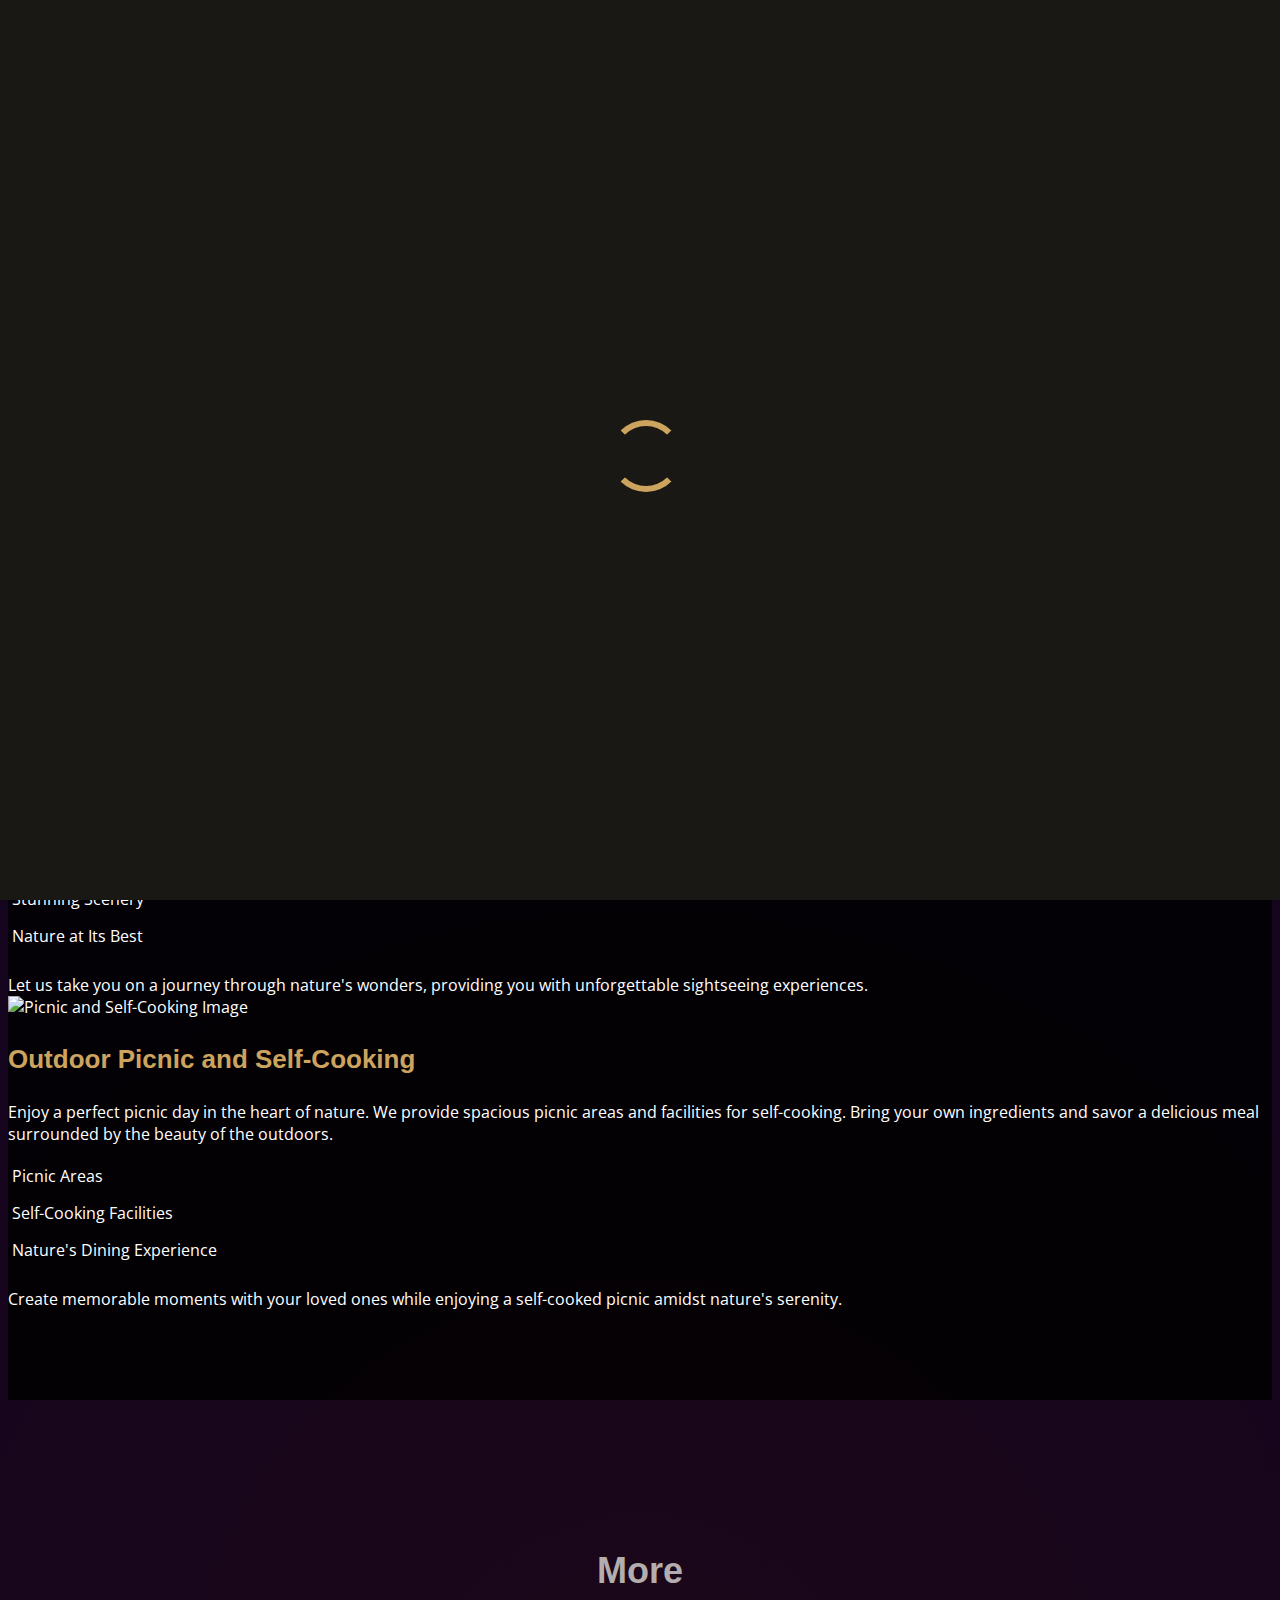
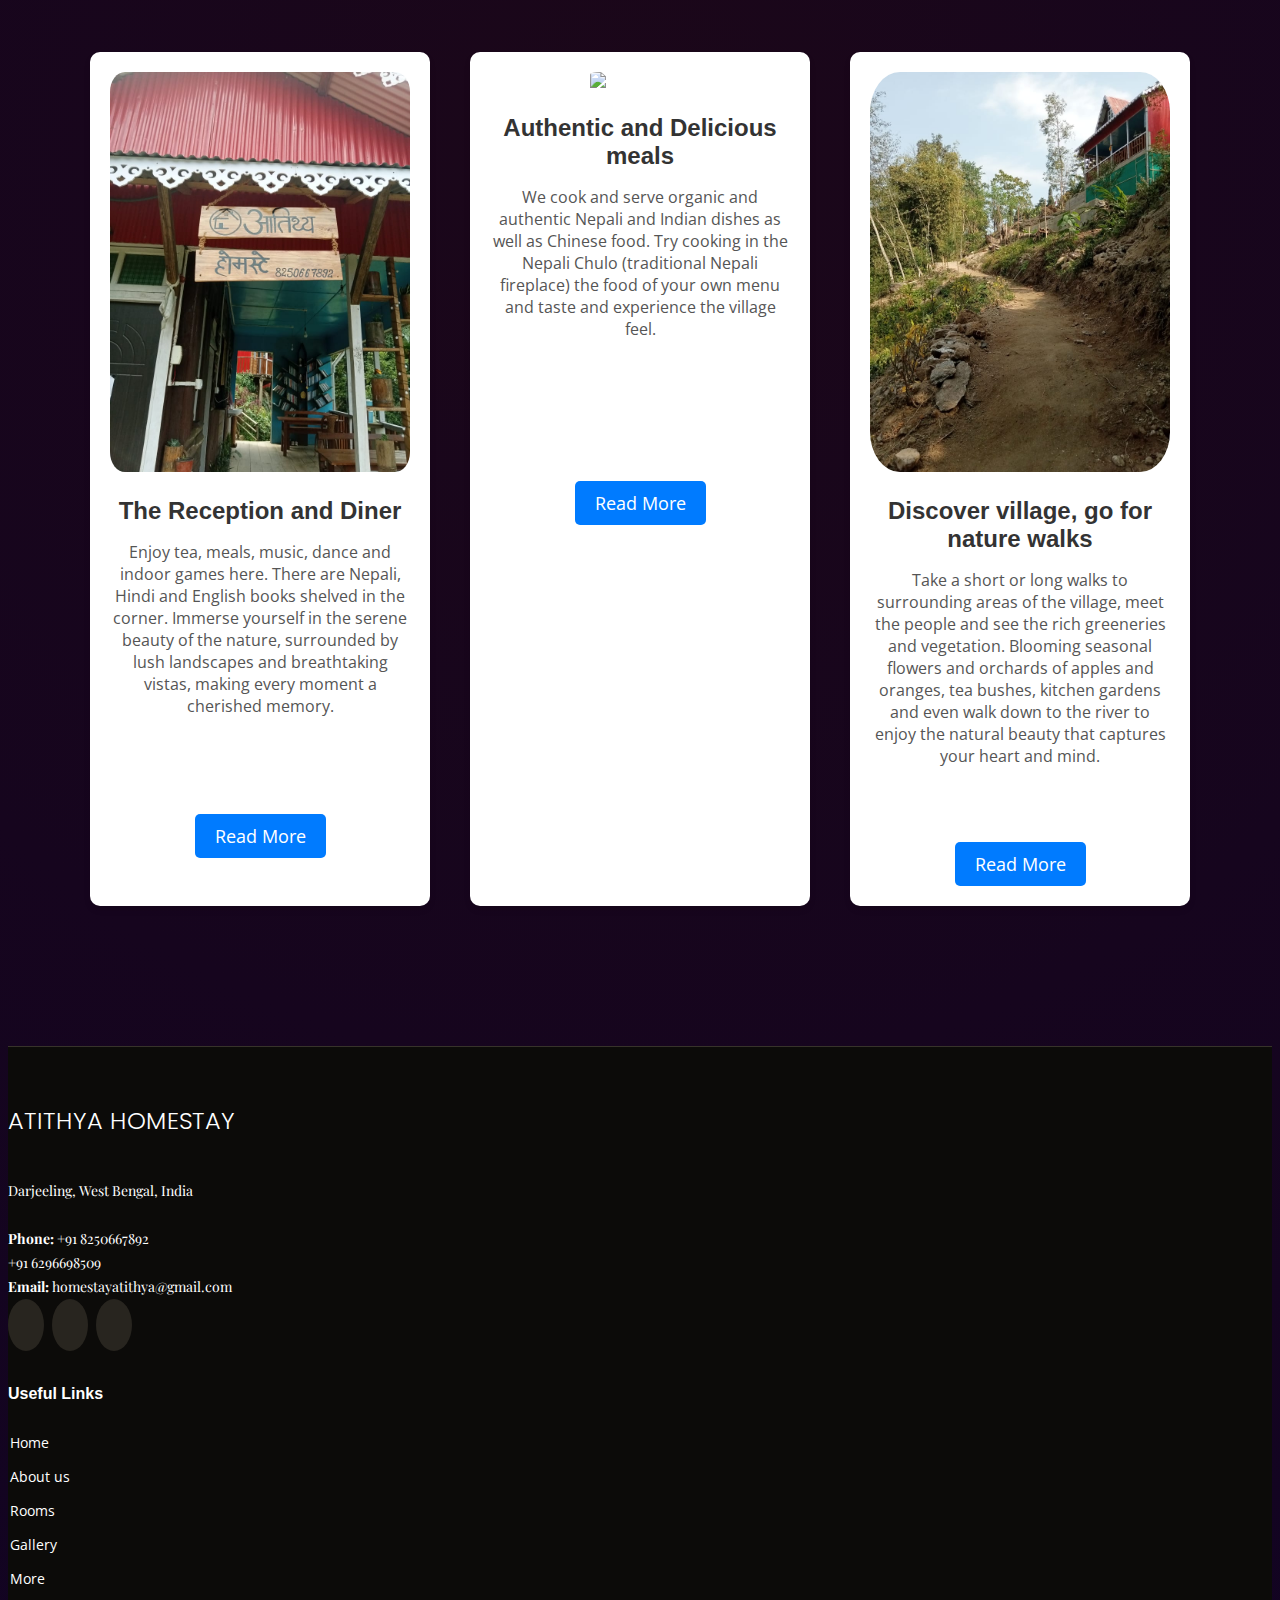
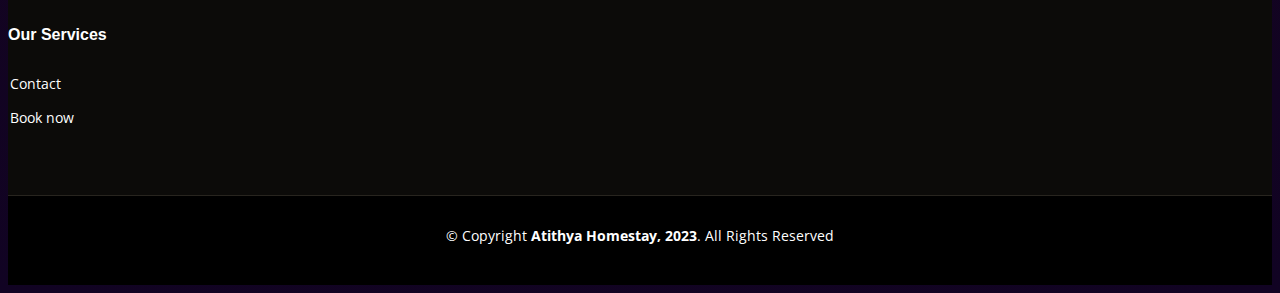
==== blog.html @ 99cdef68 "Update blog.html" ====
<!DOCTYPE html>
<html lang="en">

<head>
  <meta charset="utf-8">
  <meta content="width=device-width, initial-scale=1.0" name="viewport">

  <title>Atithya Homestay</title>
  <meta content="" name="description">
  <meta content="" name="keywords">

  <!-- Favicons -->
  <link href="assets/img/favi.png" rel="icon">
  <link href="assets/img/favi.png" rel="apple-touch-icon">

  <!-- Google Fonts -->
  <link href="https://fonts.googleapis.com/css?family=Open+Sans:300,300i,400,400i,600,600i,700,700i|Playfair+Display:ital,wght@0,400;0,500;0,600;0,700;1,400;1,500;1,600;1,700|Poppins:300,300i,400,400i,500,500i,600,600i,700,700i" rel="stylesheet">

  <!-- Vendor CSS Files -->
  <link href="assets/vendor/animate.css/animate.min.css" rel="stylesheet">
  <link href="assets/vendor/aos/aos.css" rel="stylesheet">
  <link href="assets/vendor/bootstrap/css/bootstrap.min.css" rel="stylesheet">
  <link href="assets/vendor/bootstrap-icons/bootstrap-icons.css" rel="stylesheet">
  <link href="assets/vendor/boxicons/css/boxicons.min.css" rel="stylesheet">
  <link href="assets/vendor/glightbox/css/glightbox.min.css" rel="stylesheet">
  <link href="assets/vendor/swiper/swiper-bundle.min.css" rel="stylesheet">

  <!-- Template Main CSS File -->
  <link href="assets/css/style.css" rel="stylesheet">


</head>

<body>
  <!-- ======= Header ======= -->
  <header id="header" class="fixed-top d-flex align-items-cente">
    <div class="container-fluid container-xl d-flex align-items-center justify-content-lg-between">
      <a href="index.html" class="logo me-auto me-lg-0" style="padding: 10px;">
        <img src="assets/img/logo.png" alt="" class="img-fluid" style="width: 100px; height:100px; font-weight: 1900; text-shadow: 2px 2px 4px rgba(0,0,0,0.5);">
      </a>
      
      
<h1 class="logo me-auto me-lg-0"><a href="index.html">Atithya Homestay</a></h1>

      
      
      
      <!-- Uncomment below if you prefer to use an image logo -->


      <nav id="navbar" class="navbar order-last order-lg-0">
        <ul>
          <li><a class="nav-link scrollto active" href="index.html">Home</a></li>
          <li><a class="nav-link scrollto" href="index.html#about">About</a></li>
          <li><a class="nav-link scrollto" href="index.html#chefs">Rooms</a></li>
          <li><a class="nav-link scrollto" href="media.html">Gallery</a></li>
          <li><a class="nav-link scrollto" href="contact.html">Contact</a></li>
          <li><a class="nav-link scrollto" href="#chefs"></a></li>
          <li><a class="nav-link scrollto" href="posts.html">What's new?</a></li>
          <li><a class="nav-link scrollto" href="blog.html">More</a></li>
          <!--<li class="dropdown"><a href="#"><span>Drop Down</span> <i class="bi bi-chevron-down"></i></a>
            <ul>
              <li><a href="#">Drop Down 1</a></li>
              <li class="dropdown"><a href="#"><span>Deep Drop Down</span> <i class="bi bi-chevron-right"></i></a>
                <ul>
                  <li><a href="#">Deep Drop Down 1</a></li>
                  <li><a href="#">Deep Drop Down 2</a></li>
                  <li><a href="#">Deep Drop Down 3</a></li>
                  <li><a href="#">Deep Drop Down 4</a></li>
                  <li><a href="#">Deep Drop Down 5</a></li>
                </ul>
              </li>
              <li><a href="#">Drop Down 2</a></li>
              <li><a href="#">Drop Down 3</a></li>
              <li><a href="#">Drop Down 4</a></li>
            </ul>
          </li>
          <li><a class="nav-link scrollto" href="#contact">Contact</a></li>
        </ul>-->
        
      </nav><!-- .navbar -->
      <a href="book.html" class="book-a-table-btn scrollto book-now-btn">Book</a>


      <i class="bi bi-list mobile-nav-toggle"></i>
    </div>
  </header><!-- End Header -->
   <!-- ======= Events Section ======= -->
        <section id="events" class="events">
          <div class="container" data-aos="fade-up">
    
            <div class="section-title">

            </div>
    
            <div class="events-slider swiper" data-aos="fade-up" data-aos-delay="100">
              <div class="swiper-wrapper">
    
                <div class="swiper-slide">
                  <div class="row event-item">
                    <div class="col-lg-6">
                      <img src="assets/img/gallery4.jpg" class="img-fluid" alt="">
                    </div>
                    <div class="col-lg-6 pt-4 pt-lg-0 content">
                      <h3>Reading & Relaxing </h3>
                      <p class="fst-italic">
                        A number of rare and contemporary books are available for your pleasure reading, which include books of Nepali, Hindi and English poetry, short stories, novels, non-fiction books on varied disciplines. 
                        <li><i class="bi bi-check-circled"></i> Enjoy Bookreading, singing or music playing</li>
                        <li><i class="bi bi-check-circled"></i> Breathtaking Scenic Views from ground to sky</li>
                        <li><i class="bi bi-check-circled"></i> Get immersed and breath with the nature</li>
                      </ul>
                      <p>
                        Immerse yourself in the world of literature while enjoying the tranquility of our natural surroundings.
                      </p>
                    </div>
                  </div>
                </div><!-- End testimonial item -->
    
                <div class="swiper-slide">
                  <div class="row event-item">
                    <div class="col-lg-6">
                      <img src="assets/img/hero1.jpg" class="img-fluid" alt="Sightseeing Image">
                    </div>
                    <div class="col-lg-6 pt-4 pt-lg-0 content">
                      <h3>Sightseeing Adventure</h3>
                      <p class="fst-italic">
                        Discover the breathtaking natural beauty of our surroundings with our guided sightseeing tours. Explore scenic viewpoints, lush forests, and serene landscapes that will leave you in awe.
                      </p>
                      <ul>
                        <li><i class="bi bi-check-circled"></i> Guided Sightseeing Tours</li>
                        <li><i class="bi bi-check-circled"></i> Stunning Scenery</li>
                        <li><i class="bi bi-check-circled"></i> Nature at Its Best</li>
                      </ul>
                      <p>
                        Let us take you on a journey through nature's wonders, providing you with unforgettable sightseeing experiences.
                      </p>
                    </div>
                  </div>
                </div><!-- End sightseeing item -->
                
    
                <div class="swiper-slide">
                  <div class="row event-item">
                    <div class="col-lg-6">
                      <img src="assets/img/gallery.jpg" class="img-fluid" alt="Picnic and Self-Cooking Image">
                    </div>
                    <div class="col-lg-6 pt-4 pt-lg-0 content">
                      <h3>Outdoor Picnic and Self-Cooking</h3>
                      <p class="fst-italic">
                        Enjoy a perfect picnic day in the heart of nature. We provide spacious picnic areas and facilities for self-cooking. Bring your own ingredients and savor a delicious meal surrounded by the beauty of the outdoors.
                      </p>
                      <ul>
                        <li><i class="bi bi-check-circled"></i> Picnic Areas</li>
                        <li><i class="bi bi-check-circled"></i> Self-Cooking Facilities</li>
                        <li><i class="bi bi-check-circled"></i> Nature's Dining Experience</li>
                      </ul>
                      <p>
                        Create memorable moments with your loved ones while enjoying a self-cooked picnic amidst nature's serenity.
                      </p>
                    </div>
                  </div>
                </div><!-- End picnic and self-cooking item -->
                
    
              </div>
              <div class="swiper-pagination"></div>
            </div>
    
          </div>
        </section><!-- End Events Section -->
  <section class="blog" id="blog">
    <div class="container">
      <h2>More</h2>
      <div class="blog-posts">
        <div class="blog-post">
          <img src="assets/img/Nameplate.jpg" alt="Blog Post 1" style="border-radius: 5%;">
          <h3>The Reception and Diner</h3>
          <p>Enjoy tea, meals, music, dance and indoor games here. There are Nepali, Hindi and English books shelved in the corner. Immerse yourself in the serene beauty of the nature, surrounded by lush landscapes and breathtaking vistas, making every moment a cherished memory.</p>
          <br>
          <br>
          <br>
          <a href="#" class="btn btn-primary">Read More</a>
        </div>
        <div class="blog-post">
          <img src="assets/img/gallery2.jpg" alt="Blog Post 2" style="border-radius: 10%;">
          <h3>Authentic and Delicious meals</h3>
          <p>We cook and serve organic and authentic Nepali and Indian dishes as well as Chinese food. Try cooking in the Nepali Chulo (traditional Nepali fireplace) the food of your own menu and taste and experience the village feel.</p>
          <br>
          <br>    
          <br>    
          <br> 
          <br>  
          <a href="#" class="btn btn-primary">Read More</a>
        </div>
        <div class="blog-post">
          <img src="assets/img/road to homestay.jpg" alt="Blog Post 3" style="border-radius: 10%;">
          <h3>Discover village, go for nature walks</h3>
          <p>Take a short or long walks to surrounding areas of the village, meet the people and see the rich greeneries and vegetation. Blooming seasonal flowers and orchards of apples and oranges, tea bushes, kitchen gardens and even walk down to the river to enjoy the natural beauty that captures your heart and mind. </p>
          <br>
          <br>    
          <a href="#" class="btn btn-primary">Read More</a>
        </div>
        <!-- Add more blog posts here -->
      </div>
    </div>
  </section>
  <!-- ======= Footer ======= -->
 <footer id="footer">
    <div class="footer-top">
      <div class="container">
        <div class="row">

          <div class="col-lg-3 col-md-6">
            <div class="footer-info">
              <h3>Atithya Homestay</h3>
              <p>
                 <br>
                Darjeeling, West Bengal, India<br><br>
                <strong>Phone:</strong> +91 8250667892<br>
                <strong></strong>+91 6296698509<br>
                <strong>Email:</strong> homestayatithya@gmail.com<br>
              </p>
              <div class="social-links mt-3">
                <a href="#" class="twitter"><i class="bx bxl-twitter"></i></a>
                <a href="https://www.facebook.com/people/Atithya-Homestay/100090221594572/" class="facebook"><i class="bx bxl-facebook"></i></a>
                <a href="https://www.instagram.com/atithyahomestay/" class="instagram"><i class="bx bxl-instagram"></i></a>
              </div>
            </div>
          </div>

          <div class="col-lg-2 col-md-6 footer-links">
            <h4>Useful Links</h4>
            <ul>
              <li><i class="bx bx-chevron-right"></i> <a href="index.html">Home</a></li>
              <li><i class="bx bx-chevron-right"></i> <a href="index.html#about">About us</a></li>
              <li><i class="bx bx-chevron-right"></i> <a href="index.html#chefs">Rooms</a></li>
              <li><i class="bx bx-chevron-right"></i> <a href="media.html">Gallery</a></li>
              <li><i class="bx bx-chevron-right"></i> <a href="blog.html">More</a></li>
            </ul>
          </div>

          <div class="col-lg-3 col-md-6 footer-links">
            <h4>Our Services</h4>
            <ul>
              <li><i class="bx bx-chevron-right"></i> <a href="contact.html">Contact</a></li>
              <li><i class="bx bx-chevron-right"></i> <a href="book.html">Book now</a></li>

            </ul>
          </div>

                   </div>

        </div>
      </div>
    </div>

    <div class="container">
      <div class="copyright">
        &copy; Copyright <strong><span>Atithya Homestay, 2023</span></strong>. All Rights Reserved
      </div>
      <div class="credits">
        <!-- All the links in the footer should remain intact. -->
        <!-- You can delete the links only if you purchased the pro version. -->
        <!-- Licensing information: https://bootstrapmade.com/license/ -->
        <!-- Purchase the pro version with working PHP/AJAX contact form: https://bootstrapmade.com/restaurantly-restaurant-template/ -->
       <!-- Designed by <a href="https://www.instagram.com/coded_script/">Bikash Sharma</a> -->
      </div>
    </div>
  </footer><!-- End Footer -->

  <div id="preloader"></div>
  <a href="#" class="back-to-top d-flex align-items-center justify-content-center"><i class="bi bi-arrow-up-short"></i></a>

  <!-- Vendor JS Files -->
  <script src="assets/vendor/aos/aos.js"></script>
  <script src="assets/vendor/bootstrap/js/bootstrap.bundle.min.js"></script>
  <script src="assets/vendor/glightbox/js/glightbox.min.js"></script>
  <script src="assets/vendor/isotope-layout/isotope.pkgd.min.js"></script>
  <script src="assets/vendor/swiper/swiper-bundle.min.js"></script>
  <script src="assets/vendor/php-email-form/validate.js"></script>

  <!-- Template Main JS File -->
  <script src="assets/js/main.js"></script>
  <script>
    // Get references to the mobile menu button and mobile menu
    const mobileMenuButton = document.querySelector('.mobile-menu-button');
    const mobileMenu = document.querySelector('#mobile-menu');
  
    // Add a click event listener to the mobile menu button
    mobileMenuButton.addEventListener('click', () => {
      // Toggle the 'active' class on both the button and the mobile menu
      mobileMenuButton.classList.toggle('active');
      mobileMenu.classList.toggle('active');
    });
  </script>
  

</body>

</html>
---- assets/css/style.css ----
/**
* Template Name: Restaurantly
* Updated: Jul 27 2023 with Bootstrap v5.3.1
* Template URL: https://bootstrapmade.com/restaurantly-restaurant-template/
* Author: BootstrapMade.com
* License: https://bootstrapmade.com/license/
*/

/*--------------------------------------------------------------
# General
--------------------------------------------------------------*/
body {
  font-family: "Open Sans", sans-serif;
  background-image: radial-gradient(circle at center, #1b0719, #110323);
  color: #fff;
}

a {
  color: #cda45e;
  text-decoration: none;
}

a:hover {
  color: #d9ba85;
  text-decoration: none;
}

h1,
h2,
h3,
h4,
h5,
h6 {
  font-family: Arial, Helvetica, sans-serif;
}

/*--------------------------------------------------------------
# Preloader
--------------------------------------------------------------*/
#preloader {
  position: fixed;
  top: 0;
  left: 0;
  right: 0;
  bottom: 0;
  z-index: 9999;
  overflow: hidden;
  background: #1a1814;
}

#preloader:before {
  content: "";
  position: fixed;
  top: calc(50% - 30px);
  left: calc(50% - 30px);
  border: 6px solid #1a1814;
  border-top-color: #cda45e;
  border-bottom-color: #cda45e;
  border-radius: 50%;
  width: 60px;
  height: 60px;
  animation: animate-preloader 1s linear infinite;
}

@keyframes animate-preloader {
  0% {
    transform: rotate(0deg);
  }

  100% {
    transform: rotate(360deg);
  }
}

/*--------------------------------------------------------------
# Back to top button
--------------------------------------------------------------*/
.back-to-top {
  position: fixed;
  visibility: hidden;
  opacity: 0;
  right: 15px;
  bottom: 15px;
  z-index: 996;
  width: 44px;
  height: 44px;
  border-radius: 50px;
  transition: all 0.4s;
  border: 2px solid #cda45e;
}

.back-to-top i {
  font-size: 28px;
  color: #cda45e;
  line-height: 0;
}

.back-to-top:hover {
  background: #cda45e;
  color: #1a1814;
}

.back-to-top:hover i {
  color: #444444;
}

.back-to-top.active {
  visibility: visible;
  opacity: 1;
}

@media (max-width: 767px) {
  .book-now-btn {
    display: inline-block !important;
  }
}
/*--------------------------------------------------------------
# Disable aos animation delay on mobile devices
--------------------------------------------------------------*/
@media screen and (max-width: 768px) {
  [data-aos-delay] {
    transition-delay: 0 !important;
  }
}

/*--------------------------------------------------------------
# Top Bar
--------------------------------------------------------------*/
#topbar {
  height: 40px;
  font-size: 14px;
  transition: all 0.5s;
  z-index: 996;
}

#topbar.topbar-scrolled {
  top: -40px;
}

#topbar .contact-info i {
  font-style: normal;
  color: #d9ba85;
}

#topbar .contact-info i span {
  padding-left: 5px;
  color: #fff;
}

#topbar .languages ul {
  display: flex;
  flex-wrap: wrap;
  list-style: none;
  padding: 0;
  margin: 0;
  color: #cda45e;
}

#topbar .languages ul a {
  color: white;
}

#topbar .languages ul li+li {
  padding-left: 10px;
}

#topbar .languages ul li+li::before {
  display: inline-block;
  padding-right: 10px;
  color: rgba(255, 255, 255, 0.5);
  content: "/";
}

/*--------------------------------------------------------------
# Header
--------------------------------------------------------------*/
#header {
  background: rgba(44, 4, 50, 0.919);
  border-bottom: 1px solid rgba(14, 13, 10, 0.531);
  transition: all 0.5s;
  z-index: 997;
  padding: 15px 0;
  top: 40px;
}

#header.header-scrolled {
  top: 0;
  background: rgba(0, 0, 0, 0.85);
  border-bottom: 1px solid #37332a;
}

#header .logo {
  font-size: 28px;
  margin: 0;
  padding: 0;
  line-height: 1;
  font-weight: 300;
  letter-spacing: 1px;
  
  font-family: "Poppins", sans-serif;
}

#header .logo a {
  color: #fff;
}

#header .logo img {
  max-height: 40px;
  width: 70px !important;
}

/*--------------------------------------------------------------
# Book a table button Menu
--------------------------------------------------------------*/
.book-a-table-btn {
  margin: 0 0 0 15px;
  border: 2px solid #cda45e;
  color: #fff;
  border-radius: 50px;
  padding: 8px 25px;
  text-transform: uppercase;
  font-size: 13px;
  font-weight: 500;
  letter-spacing: 1px;
  transition: 0.3s;
  text-align: center;
}

.book-a-table-btn:hover {
  background: #cda45e;
  color: #fff;
}

@media (max-width: 992px) {
  .book-a-table-btn {
    margin: 0 15px 0 0;
    padding: 8px 20px;
  }
}


/*--------------------------------------------------------------
# Navigation Menu
--------------------------------------------------------------*/
/**
* Desktop Navigation 
*/
.navbar {
  padding: 0;
}

.navbar ul {
  margin: 0;
  padding: 0;
  display: flex;
  list-style: none;
  align-items: center;
}

.navbar li {
  position: relative;
}

.navbar a,
.navbar a:focus {
  display: flex;
  align-items: center;
  justify-content: space-between;
  padding: 10px 0 10px 30px;
  color: #fff;
  white-space: nowrap;
  transition: 0.3s;
  font-size: 14px;
}

.navbar a i,
.navbar a:focus i {
  font-size: 12px;
  line-height: 0;
  margin-left: 5px;
}

.navbar a:hover,
.navbar .active,
.navbar .active:focus,
.navbar li:hover>a {
  color: #d9ba85;
}

.navbar .dropdown ul {
  display: block;
  position: absolute;
  left: 14px;
  top: calc(100% + 30px);
  margin: 0;
  padding: 10px 0;
  z-index: 99;
  opacity: 0;
  visibility: hidden;
  background: #fff;
  box-shadow: 0px 0px 30px rgba(127, 137, 161, 0.25);
  transition: 0.3s;
  border-radius: 4px;
}

.navbar .dropdown ul li {
  min-width: 200px;
}

.navbar .dropdown ul a {
  padding: 10px 20px;
  color: #444444;
}

.navbar .dropdown ul a i {
  font-size: 12px;
}

.navbar .dropdown ul a:hover,
.navbar .dropdown ul .active:hover,
.navbar .dropdown ul li:hover>a {
  color: #cda45e;
}

.navbar .dropdown:hover>ul {
  opacity: 1;
  top: 100%;
  visibility: visible;
}

.navbar .dropdown .dropdown ul {
  top: 0;
  left: calc(100% - 30px);
  visibility: hidden;
}

.navbar .dropdown .dropdown:hover>ul {
  opacity: 1;
  top: 0;
  left: 100%;
  visibility: visible;
}

@media (max-width: 1366px) {
  .navbar .dropdown .dropdown ul {
    left: -90%;
  }

  .navbar .dropdown .dropdown:hover>ul {
    left: -100%;
  }
}

/**
* Mobile Navigation 
*/
.mobile-nav-toggle {
  color: #a28da1;
  font-size: 28px;
  cursor: pointer;
  display: none;
  line-height: 0;
  transition: 0.5s;
}

@media (max-width: 991px) {
  .mobile-nav-toggle {
    display: block;
  }

  .navbar ul {
    display: none;
  }
}

.navbar-mobile {
  position: fixed;
  overflow: hidden;
  top: 0;
  right: 0;
  left: 0;
  bottom: 0;
  background: rgba(0, 0, 0, 0.9);
  transition: 0.3s;
  z-index: 999;
}

.navbar-mobile .mobile-nav-toggle {
  position: absolute;
  top: 15px;
  right: 15px;
}

.navbar-mobile ul {
  display: block;
  position: absolute;
  top: 55px;
  right: 15px;
  bottom: 15px;
  left: 15px;
  padding: 10px 0;
  border-radius: 6px;
  background-color: #c5b7c0;
  overflow-y: auto;
  transition: 0.3s;
}

.navbar-mobile a,
.navbar-mobile a:focus {
  padding: 10px 20px;
  font-size: 15px;
  color: #1a1814;
}

.navbar-mobile a:hover,
.navbar-mobile .active,
.navbar-mobile li:hover>a {
  color: #cda45e;
}

.navbar-mobile .getstarted,
.navbar-mobile .getstarted:focus {
  margin: 15px;
}

.navbar-mobile .dropdown ul {
  position: static;
  display: none;
  margin: 10px 20px;
  padding: 10px 0;
  z-index: 99;
  opacity: 1;
  visibility: visible;
  background: #fff;
  box-shadow: 0px 0px 30px rgba(127, 137, 161, 0.25);
}

.navbar-mobile .dropdown ul li {
  min-width: 200px;
}

.navbar-mobile .dropdown ul a {
  padding: 10px 20px;
}

.navbar-mobile .dropdown ul a i {
  font-size: 12px;
}

.navbar-mobile .dropdown ul a:hover,
.navbar-mobile .dropdown ul .active:hover,
.navbar-mobile .dropdown ul li:hover>a {
  color: #cda45e;
}

.navbar-mobile .dropdown>.dropdown-active {
  display: block;
}

/*--------------------------------------------------------------
# Hero Section
--------------------------------------------------------------*/
#hero {
  width: 100%;
  height: 100vh;
  background-image: radial-gradient(circle at center, #1b0719, #110323); /* Replace with your desired gradient colors */
  background-size: cover;
  position: relative;
  padding: 0;
  margin-top: 80px;
}



#hero:before {
  content: "";
  background: rgba(0, 0, 0, 0.5);
  position: absolute;
  bottom: 0;
  top: 0;
  left: 0;
  right: 0;
}

#hero .container {
  padding-top: 110px;
}

@media (max-width: 992px) {
  #hero .container {
    padding-top: 98px;
  }
}

#hero h1 {
  margin: 0;
  font-size: 48px;
  font-weight: 700;
  line-height: 56px;
  color: #fff;
  font-family: "Poppins", sans-serif;
}

#hero h1 span {
  color: #cda45e;
}

#hero h2 {
  color: azure;
  margin-bottom: 10px 0 0 0;
  font-size: 22px;
  font-weight: unset;
}


#hero .btns {
  margin-top: 30px;
}

#hero .btn-menu,
#hero .btn-book {
  font-weight: 600;
  font-size: 13px;
  letter-spacing: 0.5px;
  text-transform: uppercase;
  display: inline-block;
  padding: 12px 30px;
  border-radius: 50px;
  transition: 0.3s;
  line-height: 1;
  color: white;
  border: 2px solid #cda45e;
}

#hero .btn-menu:hover,
#hero .btn-book:hover {
  background: #cda45e;
  color: #fff;
}

#hero .btn-book {
  margin-left: 15px;
}

#hero .play-btn {
  width: 94px;
  height: 94px;
  background: radial-gradient(#cda45e 50%, rgba(205, 164, 94, 0.4) 52%);
  border-radius: 50%;
  display: block;
  position: relative;
  overflow: hidden;
}

#hero .play-btn::after {
  content: "";
  position: absolute;
  left: 50%;
  top: 50%;
  transform: translateX(-40%) translateY(-50%);
  width: 0;
  height: 0;
  border-top: 10px solid transparent;
  border-bottom: 10px solid transparent;
  border-left: 15px solid #fff;
  z-index: 100;
  transition: all 400ms cubic-bezier(0.55, 0.055, 0.675, 0.19);
}

#hero .play-btn::before {
  content: "";
  position: absolute;
  width: 120px;
  height: 120px;
  animation-delay: 0s;
  animation: pulsate-btn 2s;
  animation-direction: forwards;
  animation-iteration-count: infinite;
  animation-timing-function: steps;
  opacity: 1;
  border-radius: 50%;
  border: 5px solid rgba(205, 164, 94, 0.7);
  top: -15%;
  left: -15%;
  background: rgba(198, 16, 0, 0);
}

#hero .play-btn:hover::after {
  border-left: 15px solid #cda45e;
  transform: scale(20);
}

#hero .play-btn:hover::before {
  content: "";
  position: absolute;
  left: 50%;
  top: 50%;
  transform: translateX(-40%) translateY(-50%);
  width: 0;
  height: 0;
  border: none;
  border-top: 10px solid transparent;
  border-bottom: 10px solid transparent;
  border-left: 15px solid #fff;
  z-index: 200;
  animation: none;
  border-radius: 0;
}

@media (min-width: 1024px) {
  #hero {
    background-attachment: fixed;
  }
}

@media (max-width: 992px) {
  #hero .play-btn {
    margin-top: 30px;
  }
}

@media (max-height: 500px) {
  #hero {
    height: auto;
  }

  #hero .container {
    padding-top: 130px;
    padding-bottom: 60px;
  }
}

@media (max-width: 768px) {
  #hero h1 {
    font-size: 28px;
    line-height: 36px;
  }

  #hero h2 {
    font-size: 18px;
    line-height: 24px;
  }
}

@keyframes pulsate-btn {
  0% {
    transform: scale(0.6, 0.6);
    opacity: 1;
  }

  100% {
    transform: scale(1, 1);
    opacity: 0;
  }
}

/*--------------------------------------------------------------
# Sections General
--------------------------------------------------------------*/
section {
  padding: 60px 0;
  overflow: hidden;
}

.section-bg {
  background-image: radial-gradient(circle at center, #1b0719, #110323);
}

.section-title {
  padding-bottom: 40px;
}

.section-title h2 {
  font-size: 14px;
  font-weight: 500;
  padding: 0;
  line-height: 1px;
  margin: 80px;
  letter-spacing: 2px;
  text-transform: uppercase;
  color: #aaaaaa;
  font-family: "Poppins", sans-serif;
}

.section-title h2::after {
  content: "";
  width: 120px;
  height: 1px;
  display: inline-block;
  background: rgba(255, 255, 255, 0.2);
  margin: 4px 10px;
}

.section-title p {
  margin: 0;
  margin: 0;
  font-size: 36px;
  font-weight: 700;
  font-family: "Playfair Display", serif;
  color: #cda45e;
}

/*--------------------------------------------------------------
# About
--------------------------------------------------------------*/
.breadcrumbs {
  padding: 15px 0;
  background-image: radial-gradient(circle at center, #1b0719, #110323);
  margin-top: 110px;
}

@media (max-width: 992px) {
  .breadcrumbs {
    margin-top: 98px;
  }
}

.breadcrumbs h2 {
  font-size: 26px;
  font-weight: 300;
}

.breadcrumbs ol {
  display: flex;
  flex-wrap: wrap;
  list-style: none;
  padding: 0;
  margin: 0;
  font-size: 14px;
}

.breadcrumbs ol li+li {
  padding-left: 10px;
}

.breadcrumbs ol li+li::before {
  display: inline-block;
  padding-right: 10px;
  color: #dba424;
  content: "/";
}

@media (max-width: 768px) {
  .breadcrumbs .d-flex {
    display: block !important;
  }

  .breadcrumbs ol {
    display: block;
  }

  .breadcrumbs ol li {
    display: inline-block;
  }
}

/*--------------------------------------------------------------
# About
--------------------------------------------------------------*/
.about {
  background-image: radial-gradient(circle at center, #1b0719, #110323);
  background-size: cover;
  position: relative;
  padding: 80px 0;
}

.about:before {
  content: "";
  background: rgba(0, 0, 0, 0.8);
  position: absolute;
  bottom: 0;
  top: 0;
  left: 0;
  right: 0;
}

.about .about-img {
  position: relative;
  transition: 0.5s;
}

.about .about-img img {
  max-width: 100%;
  border: 4px solid rgba(255, 255, 255, 0.2);
  position: relative;
}

.about .about-img::before {
  position: absolute;
  left: 20px;
  top: 20px;
  width: 60px;
  height: 60px;
  z-index: 1;
  content: "";
  border-left: 5px solid #cda45e;
  border-top: 5px solid #cda45e;
  transition: 0.5s;
}

.about .about-img::after {
  position: absolute;
  right: 20px;
  bottom: 20px;
  width: 60px;
  height: 60px;
  z-index: 2;
  content: "";
  border-right: 5px solid #cda45e;
  border-bottom: 5px solid #cda45e;
  transition: 0.5s;
}

.about .about-img:hover {
  transform: scale(1.03);
}

.about .about-img:hover::before {
  left: 10px;
  top: 10px;
}

.about .about-img:hover::after {
  right: 10px;
  bottom: 10px;
}

.about .content {
  position: relative;
}

.about .content h3 {
  font-weight: 600;
  font-size: 26px;
}

.about .content ul {
  list-style: none;
  padding: 0;
}

.about .content ul li {
  padding-bottom: 10px;
}

.about .content ul i {
  font-size: 20px;
  padding-right: 4px;
  color: #cda45e;
}

.about .content p:last-child {
  margin-bottom: 0;
}

@media (min-width: 1024px) {
  .about {
    background-attachment: fixed;
  }
}

/*--------------------------------------------------------------
# Why Us
--------------------------------------------------------------*/
.why-us .box {
  padding: 50px 30px;
  box-shadow: 0px 2px 15px rgba(0, 0, 0, 0.1);
  transition: all ease-in-out 0.3s;
  background-image: radial-gradient(circle at center, #1b0719, #110323);
}

.why-us .box span {
  display: block;
  font-size: 28px;
  font-weight: 700;
  color: #c6aebc;
}

.why-us .box h4 {
  font-size: 24px;
  font-weight: 600;
  padding: 0;
  margin: 20px 0;
  color: rgba(255, 255, 255, 0.8);
}

.why-us .box p {
  color: #a3688e;
  font-size: 15px;
  margin: 0;
  padding: 0;
}

.why-us .box:hover {
  background: #410a35;
  padding: 30px 30px 70px 30px;
  box-shadow: 10px 15px 30px rgba(0, 0, 0, 0.18);
}

.why-us .box:hover span,
.why-us .box:hover h4,
.why-us .box:hover p {
  color: #fff;
}

/*--------------------------------------------------------------
# Menu Section
--------------------------------------------------------------*/
.menu {
  margin-top: 120px;
}

.menu #menu-flters {
  padding: 0;
  margin:  auto 0 auto;
  list-style: none;
  text-align: center;
  border-radius: 50px;
}

.menu #menu-flters li {
  cursor: pointer;
  display: inline-block;
  padding: 8px 12px 10px 12px;
  font-size: 16px;
  font-weight: 500;
  line-height: 1;
  color: #fff;
  margin-bottom: 10px;
  transition: all ease-in-out 0.3s;
  border-radius: 50px;
  font-family: Arial, "Helvetica Neue", Helvetica, sans-serif;
}

.menu #menu-flters li:hover,
.menu #menu-flters li.filter-active {
  color: #cda45e;
}

.menu #menu-flters li:last-child {
  margin-right: 0;
}

.menu .menu-item {
  margin-top: 50px;
}

.menu .menu-img {
  width: 70px;
  border-radius: 50%;
  float: left;
  border: 5px solid rgba(255, 255, 255, 0.2);
}

.menu .menu-content {
  margin-left: 85px;
  overflow: hidden;
  display: flex;
  justify-content: space-between;
  position: relative;
}

.menu .menu-content::after {
  content: "......................................................................" "...................................................................." "....................................................................";
  position: absolute;
  left: 20px;
  right: 0;
  top: -4px;
  z-index: 1;
  color: #bab3a6;
  font-family: Arial, "Helvetica Neue", Helvetica, sans-serif;
}

.menu .menu-content a {
  padding-right: 10px;
  background: #1a1814;
  position: relative;
  z-index: 3;
  font-weight: 700;
  color: white;
  transition: 0.3s;
}

.menu .menu-content a:hover {
  color: #cda45e;
}

.menu .menu-content span {
  background: #1a1814;
  position: relative;
  z-index: 3;
  padding: 0 10px;
  font-weight: 600;
  color: #cda45e;
}

.menu .menu-ingredients {
  margin-left: 85px;
  font-style: italic;
  font-size: 14px;
  font-family: Arial, "Helvetica Neue", Helvetica, sans-serif;
  color: rgba(255, 255, 255, 0.5);
}

/*--------------------------------------------------------------
# Specials
--------------------------------------------------------------*/
.specials {
  overflow: hidden;
  margin-top: 80px;
}

.specials .nav-tabs {
  border: 0;
}

.specials .nav-link {
  border: 0;
  padding: 12px 15px;
  transition: 0.3s;
  color: #cfa640;
  border-radius: 0;
  border-right: 2px solid #cda45e;
  font-weight: 600;
  font-size: 15px;
}

.specials .nav-link:hover {
  color: #cda45e;
}

.specials .nav-link.active {
  color: #1a1814;
  background: #cda45e;
  border-color: #cda45e;
}

.specials .nav-link:hover {
  border-color: #cda45e;
}

.specials .tab-pane.active {
  animation: fadeIn 0.5s ease-out;
}

.specials .details h3 {
  font-size: 26px;
  font-weight: 600;
  margin-bottom: 20px;
  color: #cd9438;
}

.specials .details p {
  color: #ffffff;
}

.specials .details p:last-child {
  margin-bottom: 0;
}

@media (max-width: 992px) {
  .specials .nav-link {
    border: 0;
    padding: 15px;
  }
}

/*--------------------------------------------------------------
# Events
--------------------------------------------------------------*/
.events {
  background-image: radial-gradient(circle at center, #1b0719, #110323);
  background-size: cover;
  position: relative;
  margin-top: 80px;
}

.events::before {
  content: "";
  background-color: rgba(0, 0, 0, 0.8);
  position: absolute;
  top: 0;
  right: 0;
  left: 0;
  bottom: 0;
}

.events .section-title h2 {
  color: #fff;
}

.events .container {
  position: relative;
}

@media (min-width: 1024px) {
  .events {
    background-attachment: fixed;
  }
}

.events .events-carousel {
  background: rgba(255, 255, 255, 0.08);
  padding: 30px;
}

.events .event-item {
  color: #fff;
}

.events .event-item h3 {
  font-weight: 600;
  font-size: 26px;
  color: #cda45e;
}

.events .event-item .price {
  font-size: 26px;
  font-family: "Open Sans", sans-serif;
  font-weight: 700;
  margin-bottom: 15px;
}

.events .event-item .price span {
  border-bottom: 2px solid #cda45e;
}

.events .event-item ul {
  list-style: none;
  padding: 0;
}

.events .event-item ul li {
  padding-bottom: 10px;
}

.events .event-item ul i {
  font-size: 20px;
  padding-right: 4px;
  color: #cda45e;
}

.events .event-item p:last-child {
  margin-bottom: 0;
}

.events .swiper-pagination {
  margin-top: 30px;
  position: relative;
}

.events .swiper-pagination .swiper-pagination-bullet {
  width: 12px;
  height: 12px;
  background-color: rgba(255, 255, 255, 0.4);
  opacity: 1;
}

.events .swiper-pagination .swiper-pagination-bullet-active {
  background-color: #cda45e;
}

/*--------------------------------------------------------------
# Book A Table
--------------------------------------------------------------*/
.book-a-table .php-email-form {
  width: 100%;
}

.book-a-table .php-email-form .form-group {
  padding-bottom: 8px;
}

.book-a-table .php-email-form .validate {
  display: none;
  color: red;
  margin: 0 0 15px 0;
  font-weight: 400;
  font-size: 13px;
}

.book-a-table .php-email-form .error-message {
  display: none;
  color: #fff;
  background: #ed3c0d;
  text-align: left;
  padding: 15px;
  font-weight: 600;
}

.book-a-table .php-email-form .error-message br+br {
  margin-top: 25px;
}

.book-a-table .php-email-form .sent-message {
  display: none;
  color: #fff;
  background: #18d26e;
  text-align: center;
  padding: 15px;
  font-weight: 600;
}

.book-a-table .php-email-form .loading {
  display: none;
  text-align: center;
  padding: 15px;
}

.book-a-table .php-email-form .loading:before {
  content: "";
  display: inline-block;
  border-radius: 50%;
  width: 24px;
  height: 24px;
  margin: 0 10px -6px 0;
  border: 3px solid #cda45e;
  border-top-color: #1a1814;
  animation: animate-loading 1s linear infinite;
}

.book-a-table .php-email-form input,
.book-a-table .php-email-form textarea {
  border-radius: 0;
  box-shadow: none;
  font-size: 14px;
  background: #0c0b09;
  border-color: #625b4b;
  color: white;
}

.book-a-table .php-email-form input::-moz-placeholder,
.book-a-table .php-email-form textarea::-moz-placeholder {
  color: #a49b89;
}

.book-a-table .php-email-form input::placeholder,
.book-a-table .php-email-form textarea::placeholder {
  color: #a49b89;
}

.book-a-table .php-email-form input:focus,
.book-a-table .php-email-form textarea:focus {
  border-color: #cda45e;
}

.book-a-table .php-email-form input {
  height: 44px;
}

.book-a-table .php-email-form textarea {
  padding: 10px 12px;
}

.book-a-table .php-email-form button[type=submit] {
  background: #cda45e;
  border: 0;
  padding: 10px 35px;
  color: #fff;
  transition: 0.4s;
  border-radius: 50px;
}

.book-a-table .php-email-form button[type=submit]:hover {
  background: #d3af71;
}

/*--------------------------------------------------------------
# Testimonials
--------------------------------------------------------------*/
.testimonials .testimonials-carousel,
.testimonials .testimonials-slider {
  overflow: hidden;
}

.testimonials .testimonial-item {
  box-sizing: content-box;
  min-height: 320px;
}

.testimonials .testimonial-item .testimonial-img {
  width: 90px;
  border-radius: 50%;
  margin: -40px 0 0 40px;
  position: relative;
  z-index: 2;
  border: 6px solid rgba(255, 255, 255, 0.2);
}

.testimonials .testimonial-item h3 {
  font-size: 18px;
  font-weight: bold;
  margin: 10px 0 5px 45px;
  color: white;
}

.testimonials .testimonial-item h4 {
  font-size: 14px;
  color: rgba(255, 255, 255, 0.6);
  margin: 0 0 0 45px;
}

.testimonials .testimonial-item .quote-icon-left,
.testimonials .testimonial-item .quote-icon-right {
  color: #d3af71;
  font-size: 26px;
}

.testimonials .testimonial-item .quote-icon-left {
  display: inline-block;
  left: -5px;
  position: relative;
}

.testimonials .testimonial-item .quote-icon-right {
  display: inline-block;
  right: -5px;
  position: relative;
  top: 10px;
}

.testimonials .testimonial-item p {
  font-style: italic;
  margin: 0 15px 0 15px;
  padding: 20px 20px 60px 20px;
  background: #26231d;
  position: relative;
  border-radius: 6px;
  position: relative;
  z-index: 1;
}

.testimonials .swiper-pagination {
  margin-top: 30px;
  position: relative;
}

.testimonials .swiper-pagination .swiper-pagination-bullet {
  width: 12px;
  height: 12px;
  background-color: rgba(255, 255, 255, 0.4);
  opacity: 1;
}

.testimonials .swiper-pagination .swiper-pagination-bullet-active {
  background-color: #cda45e;
}

/*--------------------------------------------------------------
# Gallery
--------------------------------------------------------------*/
.gallery .gallery-item {
  overflow: hidden;
  border-right: 3px solid #454035;
  border-bottom: 3px solid #454035;
}

.gallery .gallery-item img {
  transition: all ease-in-out 0.4s;
}

.gallery .gallery-item:hover img {
  transform: scale(1.1);
}

/*--------------------------------------------------------------
# Chefs
--------------------------------------------------------------*/
.chefs .member {
  text-align: center;
  margin-bottom: 20px;
  background-image: radial-gradient(circle at center, #1b0719, #110323);
  position: relative;
  overflow: hidden;
}

.chefs .member .member-info {
  opacity: 0;
  position: absolute;
  bottom: 0;
  top: 0;
  left: 0;
  right: 0;
  transition: 0.2s;
}

.chefs .member .member-info-content {
  position: absolute;
  left: 0;
  right: 0;
  bottom: 10px;
  transition: bottom 0.4s;
}

.chefs .member .member-info-content h4 {
  font-weight: 700;
  margin-bottom: 2px;
  font-size: 18px;
  color: #fff;
}

.chefs .member .member-info-content span {
  font-style: italic;
  display: block;
  font-size: 13px;
  color: #fff;
}

.chefs .member .social {
  position: absolute;
  left: 0;
  bottom: -38px;
  right: 0;
  height: 48px;
  transition: bottom ease-in-out 0.4s;
  text-align: center;
}

.chefs .member .social a {
  transition: color 0.3s;
  color: #fff;
  margin: 0 10px;
  display: inline-block;
}

.chefs .member .social a:hover {
  color: #cda45e;
}

.chefs .member .social i {
  font-size: 18px;
  margin: 0 2px;
}

.chefs .member:hover .member-info {
  background: linear-gradient(0deg, rgba(0, 0, 0, 0.9) 0%, rgba(0, 0, 0, 0.8) 20%, rgba(0, 212, 255, 0) 100%);
  opacity: 1;
  transition: 0.4s;
}

.chefs .member:hover .member-info-content {
  bottom: 60px;
  transition: bottom 0.4s;
}

.chefs .member:hover .social {
  bottom: 0;
  transition: bottom ease-in-out 0.4s;
}

/*--------------------------------------------------------------
# Contact
--------------------------------------------------------------*/
.contact .info {
  width: 100%;
}

.contact .info i {
  font-size: 20px;
  float: left;
  width: 44px;
  height: 44px;
  background: #cda45e;
  display: flex;
  justify-content: center;
  align-items: center;
  border-radius: 50px;
  transition: all 0.3s ease-in-out;
}

.contact .info h4 {
  padding: 0 0 0 60px;
  font-size: 18px;
  font-weight: 500;
  margin-bottom: 5px;
  font-family: "Poppins", sans-serif;
}

.contact .info p {
  padding: 0 0 0 60px;
  margin-bottom: 0;
  font-size: 14px;
  color: #bab3a6;
}

.contact .info .open-hours,
.contact .info .email,
.contact .info .phone {
  margin-top: 40px;
}

.contact .php-email-form {
  width: 100%;
}

.contact .php-email-form .form-group {
  padding-bottom: 8px;
}

.contact .php-email-form .validate {
  display: none;
  color: red;
  margin: 0 0 15px 0;
  font-weight: 400;
  font-size: 13px;
}

.contact .php-email-form .error-message {
  display: none;
  color: #fff;
  background: #ed3c0d;
  text-align: center;
  padding: 15px;
  font-weight: 600;
}

.contact .php-email-form .sent-message {
  display: none;
  color: #fff;
  background: #18d26e;
  text-align: center;
  padding: 15px;
  font-weight: 600;
}

.contact .php-email-form .loading {
  display: none;
  text-align: center;
  padding: 15px;
}

.contact .php-email-form .loading:before {
  content: "";
  display: inline-block;
  border-radius: 50%;
  width: 24px;
  height: 24px;
  margin: 0 10px -6px 0;
  border: 3px solid #cda45e;
  border-top-color: #1a1814;
  animation: animate-loading 1s linear infinite;
}

.contact .php-email-form input,
.contact .php-email-form textarea {
  border-radius: 0;
  box-shadow: none;
  font-size: 14px;
  background: #0c0b09;
  border-color: #625b4b;
  color: white;
}

.contact .php-email-form input::-moz-placeholder,
.contact .php-email-form textarea::-moz-placeholder {
  color: #a49b89;
}

.contact .php-email-form input::placeholder,
.contact .php-email-form textarea::placeholder {
  color: #a49b89;
}

.contact .php-email-form input:focus,
.contact .php-email-form textarea:focus {
  border-color: #cda45e;
}

.contact .php-email-form input {
  height: 44px;
}

.contact .php-email-form textarea {
  padding: 10px 12px;
}

.contact .php-email-form button[type=submit] {
  background: #cda45e;
  border: 0;
  padding: 10px 35px;
  color: #fff;
  transition: 0.4s;
  border-radius: 50px;
}

.contact .php-email-form button[type=submit]:hover {
  background: #d3af71;
}

@keyframes animate-loading {
  0% {
    transform: rotate(0deg);
  }

  100% {
    transform: rotate(360deg);
  }
}

/*--------------------------------------------------------------
# Footer
--------------------------------------------------------------*/
#footer {
  background: black;
  padding: 0 0 30px 0;
  color: #fff;
  font-size: 14px;
}

#footer .footer-top {
  background: #0c0b09;
  border-top: 1px solid #37332a;
  border-bottom: 1px solid #28251f;
  padding: 60px 0 30px 0;
}

#footer .footer-top .footer-info {
  margin-bottom: 30px;
}

#footer .footer-top .footer-info h3 {
  font-size: 24px;
  margin: 0 0 20px 0;
  padding: 2px 0 2px 0;
  line-height: 1;
  font-weight: 300;
  text-transform: uppercase;
  font-family: "Poppins", sans-serif;
}

#footer .footer-top .footer-info p {
  font-size: 14px;
  line-height: 24px;
  margin-bottom: 0;
  font-family: "Playfair Display", serif;
  color: #fff;
}

#footer .footer-top .social-links a {
  font-size: 18px;
  display: inline-block;
  background: #28251f;
  color: #fff;
  line-height: 1;
  padding: 8px 0;
  margin-right: 4px;
  border-radius: 50%;
  text-align: center;
  width: 36px;
  height: 36px;
  transition: 0.3s;
}

#footer .footer-top .social-links a:hover {
  background: #cda45e;
  color: #fff;
  text-decoration: none;
}

#footer .footer-top h4 {
  font-size: 16px;
  font-weight: 600;
  color: #fff;
  position: relative;
  padding-bottom: 12px;
}

#footer .footer-top .footer-links {
  margin-bottom: 30px;
}

#footer .footer-top .footer-links ul {
  list-style: none;
  padding: 0;
  margin: 0;
}

#footer .footer-top .footer-links ul i {
  padding-right: 2px;
  color: #cda45e;
  font-size: 18px;
  line-height: 1;
}

#footer .footer-top .footer-links ul li {
  padding: 10px 0;
  display: flex;
  align-items: center;
}

#footer .footer-top .footer-links ul li:first-child {
  padding-top: 0;
}

#footer .footer-top .footer-links ul a {
  color: #fff;
  transition: 0.3s;
  display: inline-block;
  line-height: 1;
}

#footer .footer-top .footer-links ul a:hover {
  color: #cda45e;
}

#footer .footer-top .footer-newsletter form {
  margin-top: 30px;
  background: #28251f;
  padding: 6px 10px;
  position: relative;
  border-radius: 50px;
  border: 1px solid #454035;
}

#footer .footer-top .footer-newsletter form input[type=email] {
  border: 0;
  padding: 4px;
  width: calc(100% - 110px);
  background: #28251f;
  color: white;
}

#footer .footer-top .footer-newsletter form input[type=submit] {
  position: absolute;
  top: -1px;
  right: -1px;
  bottom: -1px;
  border: 0;
  background: none;
  font-size: 16px;
  padding: 0 20px 2px 20px;
  background: #cda45e;
  color: #fff;
  transition: 0.3s;
  border-radius: 50px;
}

#footer .footer-top .footer-newsletter form input[type=submit]:hover {
  background: #d3af71;
}

#footer .copyright {
  text-align: center;
  padding-top: 30px;
}

#footer .credits {
  padding-top: 10px;
  text-align: center;
  font-size: 16px;
  color: #fff;
}

.aboutus
{
  margin-top: 10%;
}
.h3
{
  color: #cda45e;
}
.p
{
 color: #cda45e;
}
.aboutus .h3
{
  color: #b96b0c;
}
/* Mobile Menu Styles */
#mobile-menu {
  position: absolute;
  top: 60px; /* Adjust this value to position the menu below the header */
  right: 0;
  background-color: #fff;
  border-radius: 5px;
  box-shadow: 0px 0px 10px rgba(0, 0, 0, 0.2);
  z-index: 999;
  width: 250px; /* Adjust the menu width as needed */
  padding: 10px;
  display: none;
}

#mobile-menu ul {
  list-style: none;
  padding: 0;
}

#mobile-menu li {
  margin-bottom: 10px;
}

#mobile-menu a {
  text-decoration: none;
  color: #333;
  font-size: 18px;
  transition: color 0.3s;
}

#mobile-menu a:hover {
  color: #ff9900;
}

/* Show mobile menu when button is clicked */
.mobile-menu-button.active + #mobile-menu {
  display: block;
}
.contact
{
  margin-top: 10%;
}
.book-a-table-btn
{
  text-align: center;
}
.hidden-content
{
  margin-top: 80px;
}

.hidden-content p
{
  color: #bcafbd;
  font-style:aerial, sans-serif;
}
.hidden-content h3
{
  color: #d3af71;
}

.learn-more-btn {
  margin: 0 0 0 15px;
  border: 2px solid #cda45e;
  color: #fff;
  border-radius: 50px;
  padding: 8px 30px;
  text-transform: uppercase;
  font-size: 16px;
  font-weight: 500;
  letter-spacing: 1px;
  transition: 0.3s;
  max-width: 200px;
}
.learn-more-btn :hover{
  color: #cda45e;
  max-width: 220px;
  background-image: #941147aa;
  text-align: center;
}
/* Style for the form */
form {
  background-color: #1b042e;
  padding: 20px;
  border-radius: 5px;
  box-shadow: 0px 0px 10px rgba(0, 0, 0, 0.1);
}



input[type="text"],
input[type="email"],
input[type="password"],
textarea {
  width: 50%;
  padding: 10px;
  border: 1px solid #cccccc;
  border-radius: 5px;
}





/* Responsive styles for small screens */
@media (max-width: 576px) {
  form {
    padding: 10px;
  }
}
/* Style for the Blog section */
.blog {

  padding: 120px 0;
}

.blog h2 {
  text-align: center;
  margin-bottom: 40px;
  font-size: 36px;
  color: #b3adad;
}

.blog-posts {
  display: flex;
  flex-wrap: wrap;
  justify-content: center;
}

.blog-post {
  max-width: 300px;
  margin: 20px;
  padding: 20px;
  background-color: #fff;
  border-radius: 10px;
  box-shadow: 0 4px 6px rgba(0, 0, 0, 0.1);
  text-align: center;
}

.blog-post img {
  max-width: 100%;
  height: auto;
  border-radius: 10%;
}

.blog-post h3 {
  font-size: 24px;
  margin-top: 20px;
  margin-bottom: 10px;
  color: #333;
}

.blog-post p {
  font-size: 16px;
  color: #555;
}

.btn-primary {
  display: inline-block;
  margin-top: 15px;
  padding: 10px 20px;
  background-color: #007bff;
  color: #fff;
  text-decoration: none;
  border: none;
  border-radius: 5px;
}

.btn-primary:hover {
  background-color: #0056b3;
}
/* Style for the "Book Now" section */
.book-now {
  background-image: radial-gradient(circle at center, #2d0931, #12021a);
  padding: 50px; /* Padding around the section */
  margin-top:150px;
}

.book-now h2 {
  color: rgb(205, 142, 25); /* Heading color */
  font-size: 24px; /* Heading font size */
}

/* Style for the form elements */
.booking-form {
  margin-top: 120px; /* Spacing between the form and the heading */
}

.form-group {
  margin-bottom: 20px; /* Spacing between form groups */
}

/* Style for the submit button */
.btn-primary {
  background-color: #007bff; /* Button background color */
  color: #fff; /* Button text color */
  font-size: 18px; /* Button font size */
  padding: 10px 20px; /* Button padding */
}


/* Style for the account details section */
.account-details {
  background-color: #fff; /* Background color for the account details */
  padding: 15px; /* Padding within the account details */
  border: 1px solid #ccc; /* Border around the account details */
  margin-top: 20px; /* Spacing above the account details */
}

/* Style for the button */
.btn-primary {
  background-color: #007bff; /* Button background color */
  color: #fff; /* Button text color */
  font-size: 18px; /* Button font size */
  padding: 10px 20px; /* Button padding */
}

/* Media query for responsive design (adjust as needed) */
@media (max-width: 768px) {
  .payment-info .col-md-6 {
      margin-bottom: 20px; /* Add spacing between columns on smaller screens */
  }
}
/* Style for Payment Information */
.payment-info {
  background-color: #587da4;
  padding: 20px;
  border: 1px solid #ddd;
  border-radius: 5px;
  margin-top:1px;
}

.payment-info h3 {
  font-size: 24px;
  margin-bottom: 10px;
  color: #000000;
}

.payment-info h4 {
  font-size: 18px;
  margin-top: 20px;
  margin-bottom: 10px;
  color: #060101;
}

.payment-info ul {
  list-style: none;
  padding-left: 0;
  margin-bottom: 10px;
}

.payment-info ul li {
  margin-left: 20px;
}

/* Style for Payment Options */
.payment-info ul ul {
  list-style: none;
  margin-left: 20px;
}

.payment-info ul ul li {
  margin-left: 10px;
  color: #000000;
}

.payment-info p {
  margin-top: 20px;
  font-size: 16px;
  color: #120101;
}
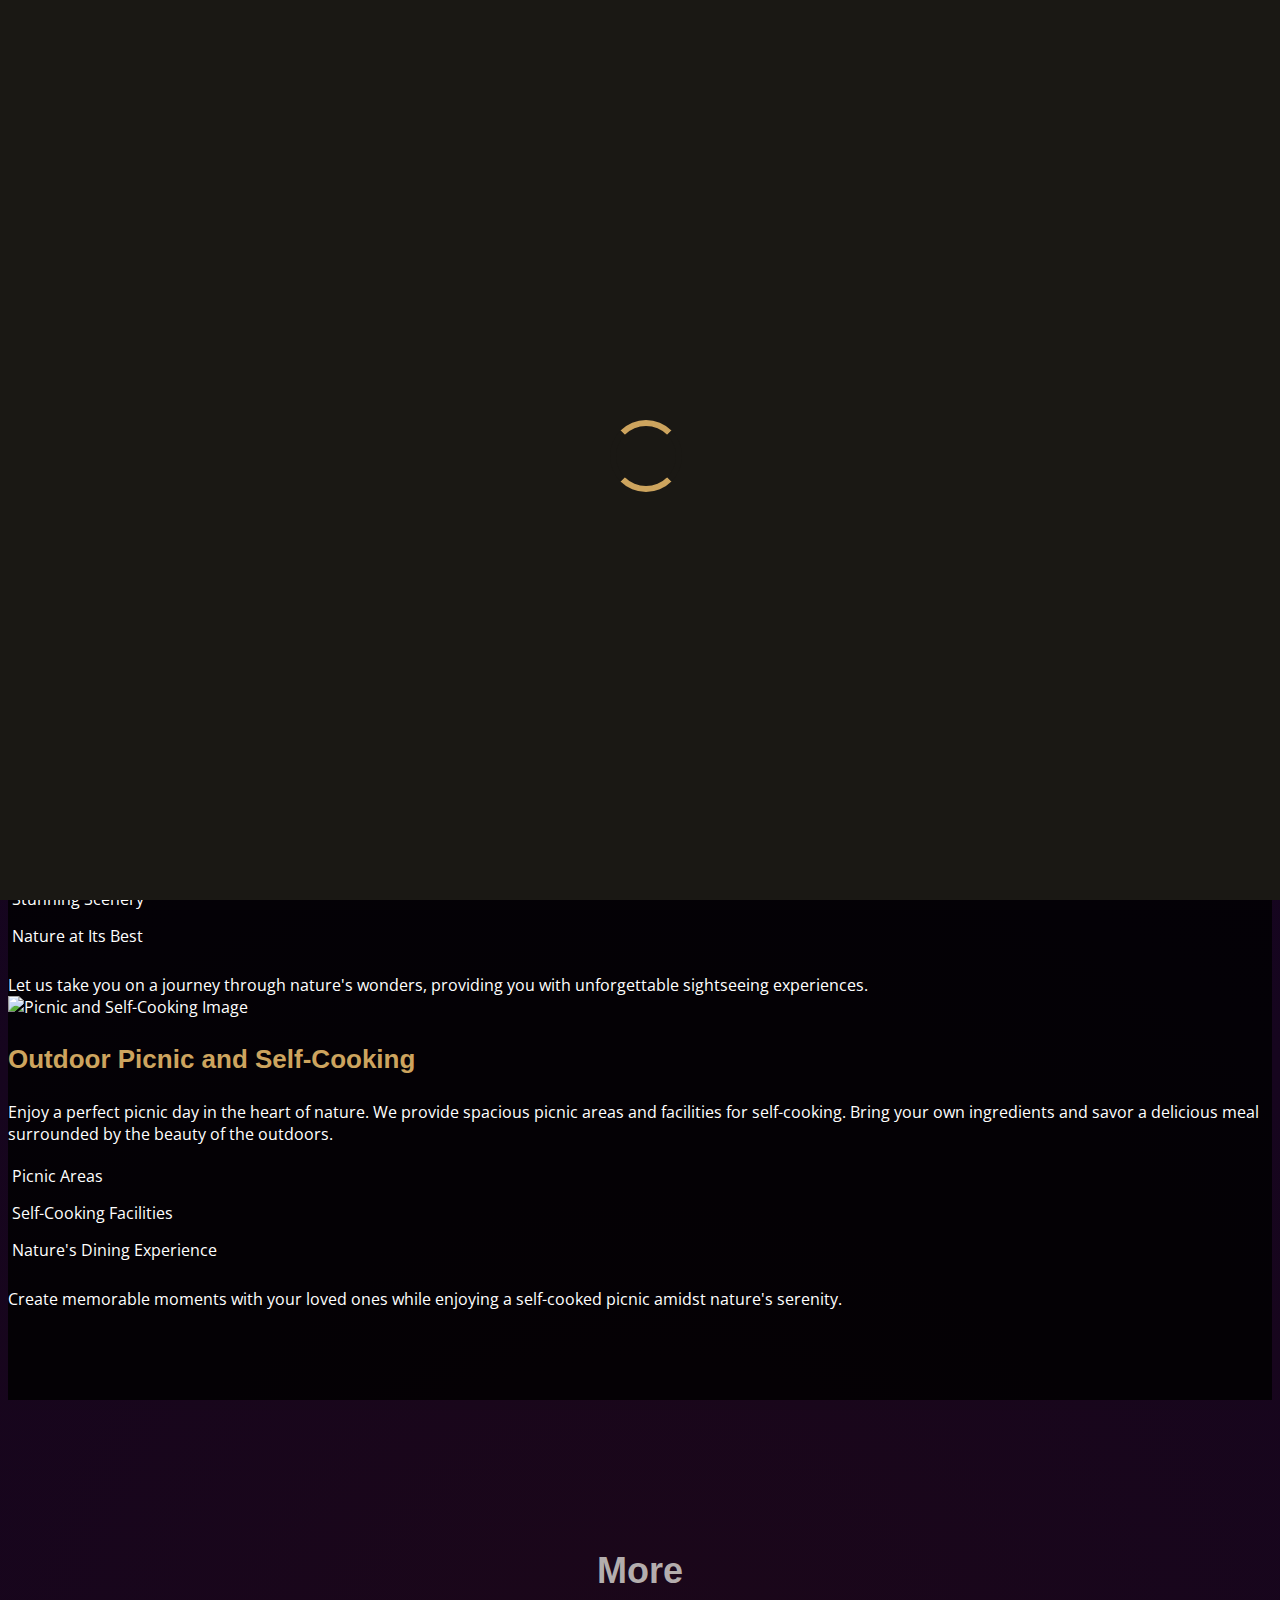
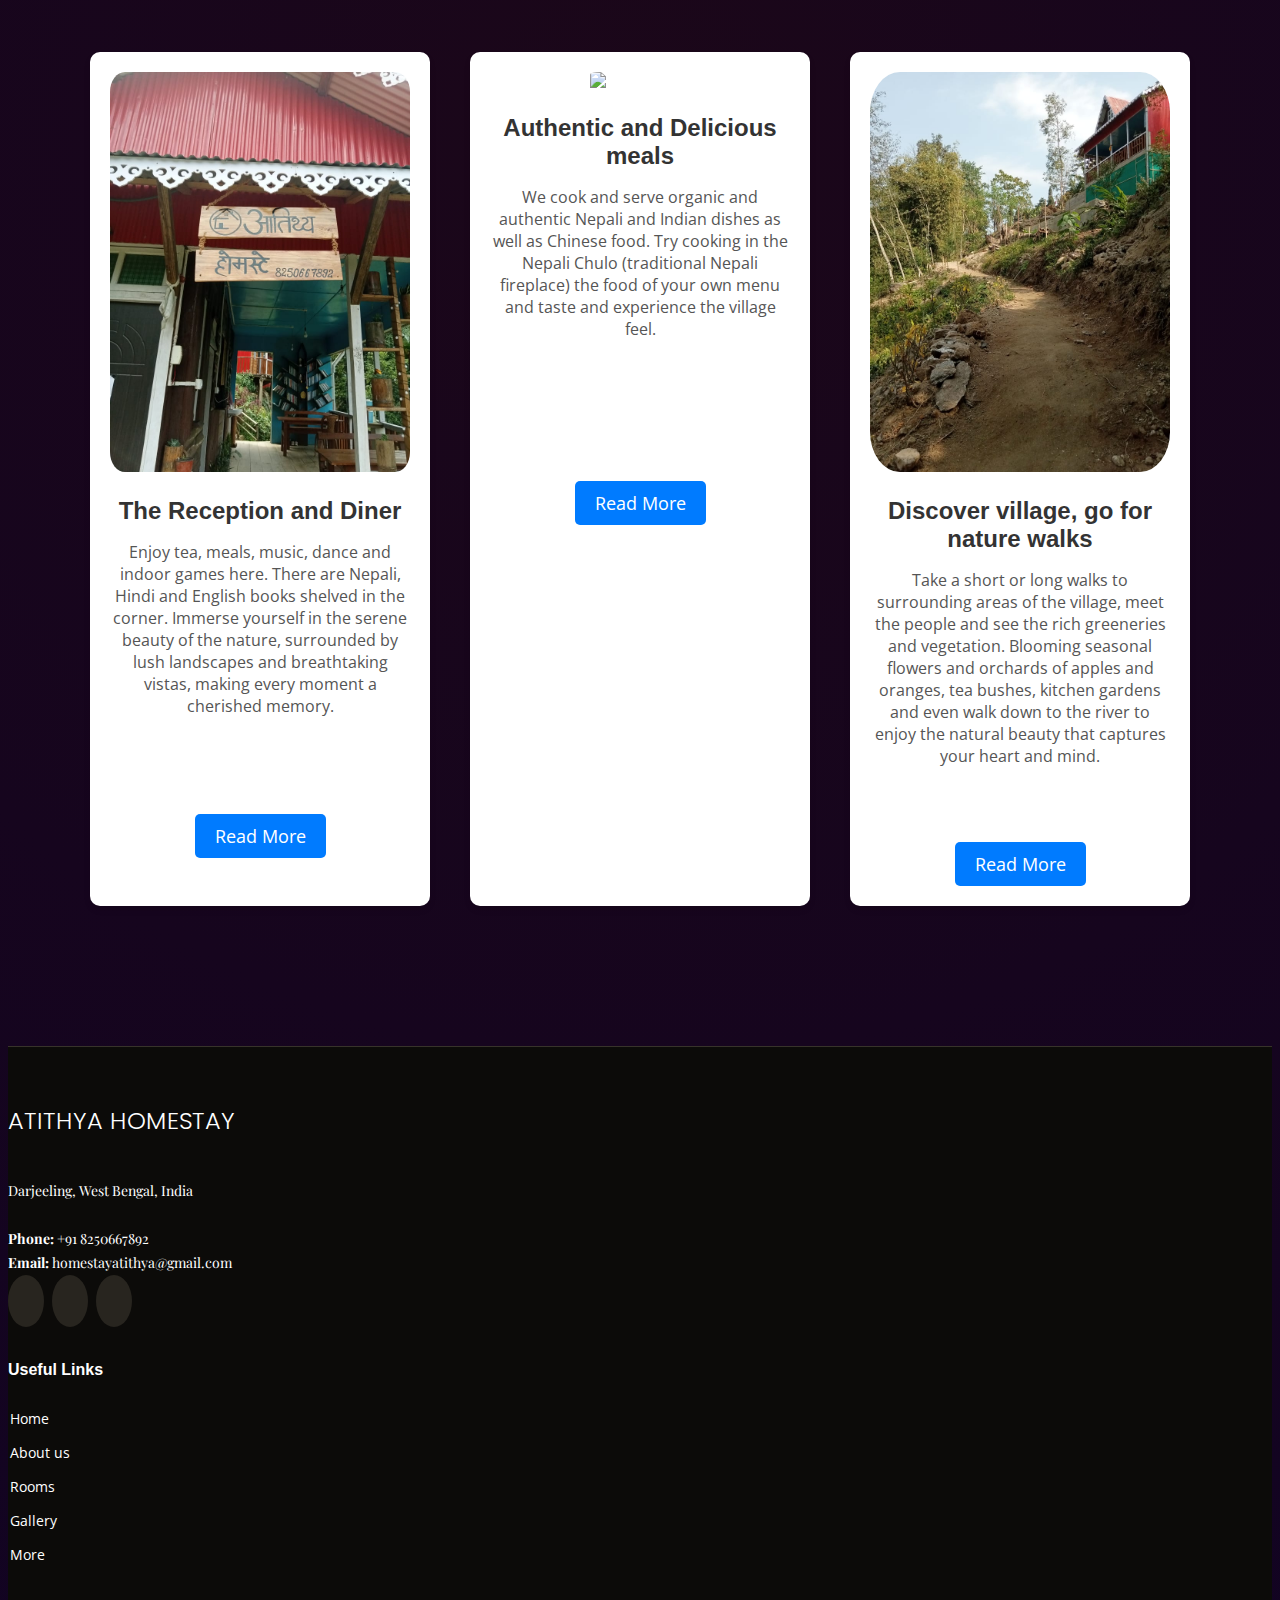
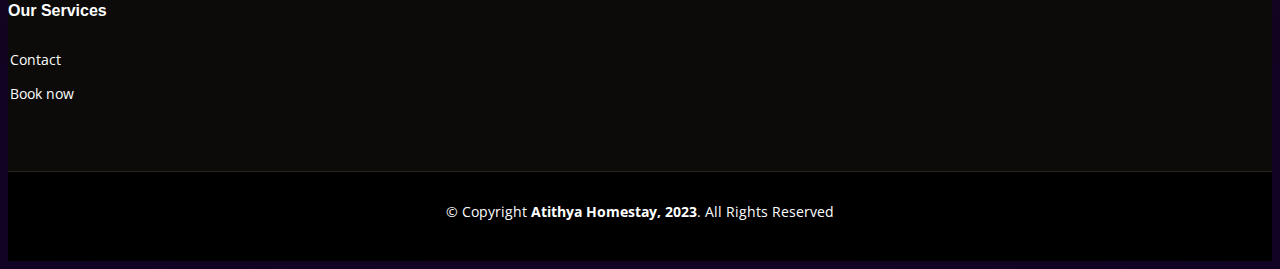
==== commit 172e0c3c: "Update blog.html" ====
--- a/blog.html
+++ b/blog.html
@@ -217,7 +217,6 @@
                  <br>
                 Darjeeling, West Bengal, India<br><br>
                 <strong>Phone:</strong> +91 8250667892<br>
-                <strong></strong>+91 6296698509<br>
                 <strong>Email:</strong> homestayatithya@gmail.com<br>
               </p>
               <div class="social-links mt-3">
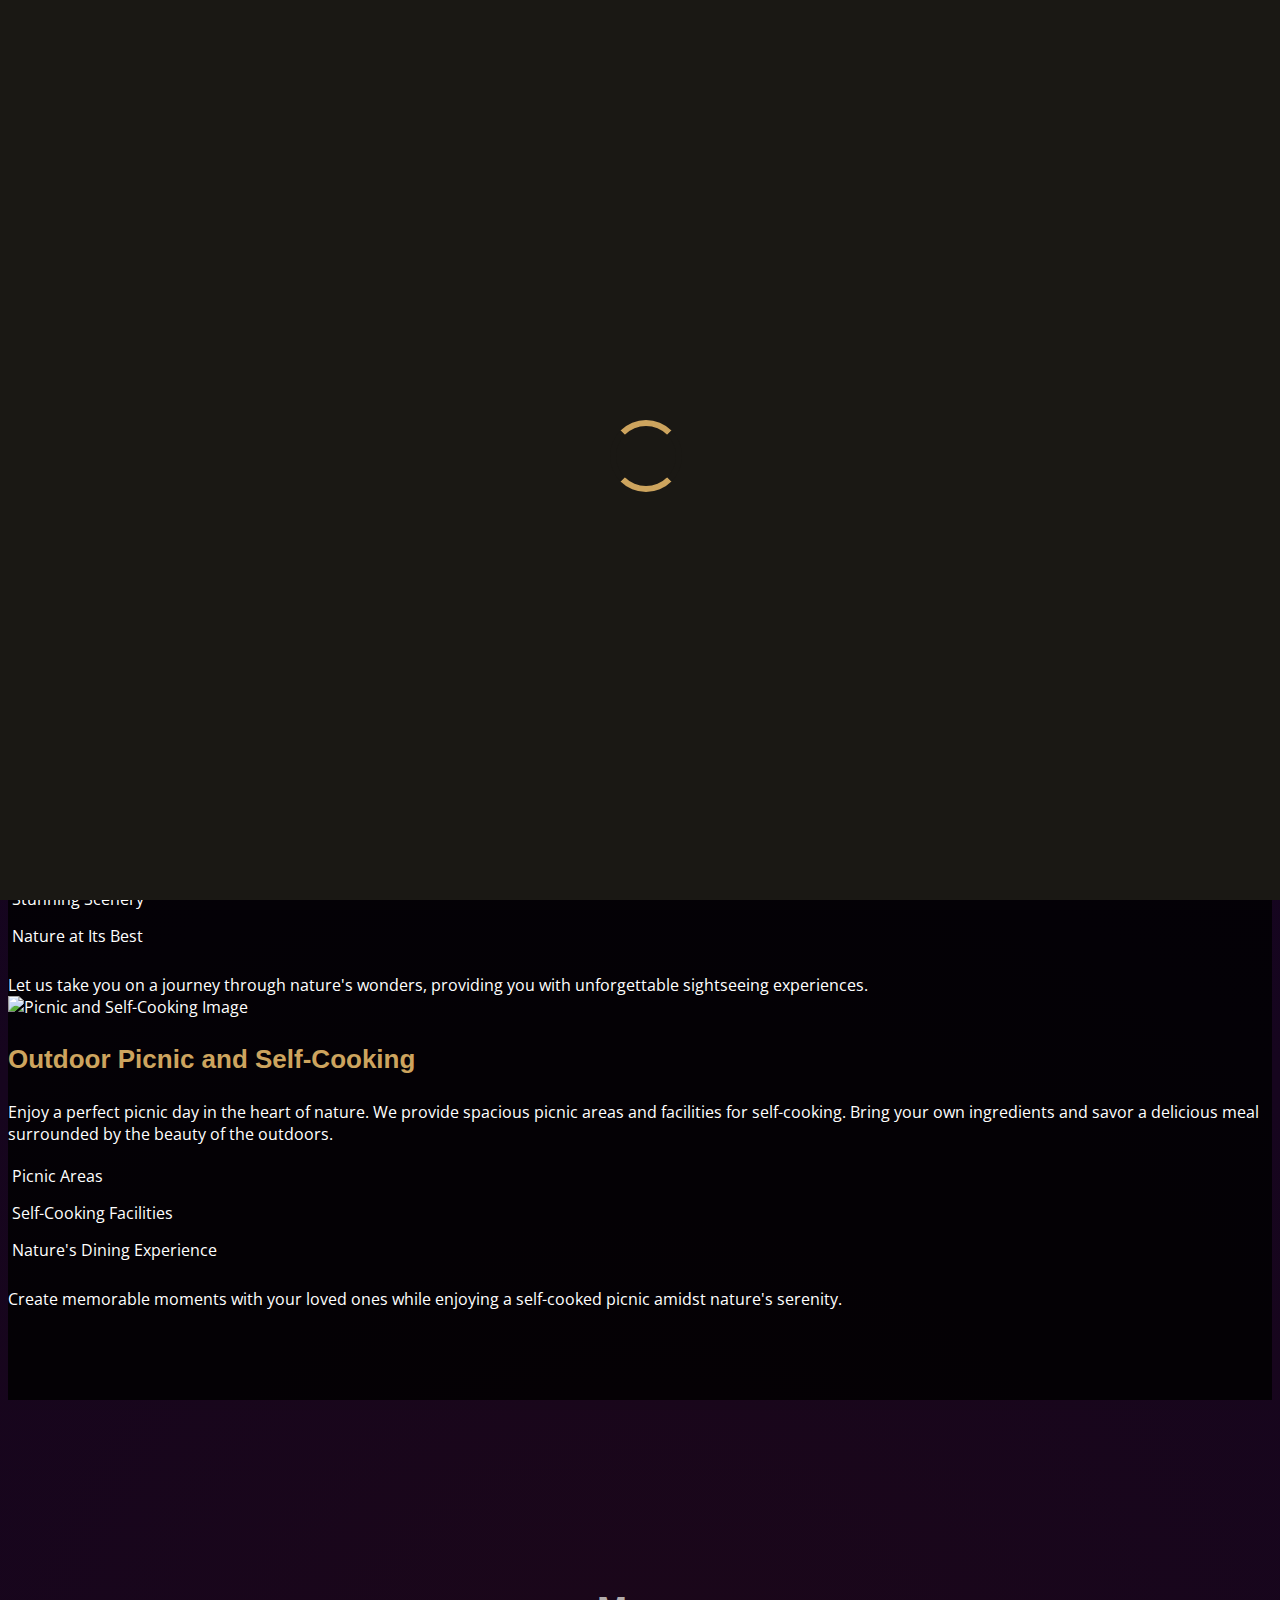
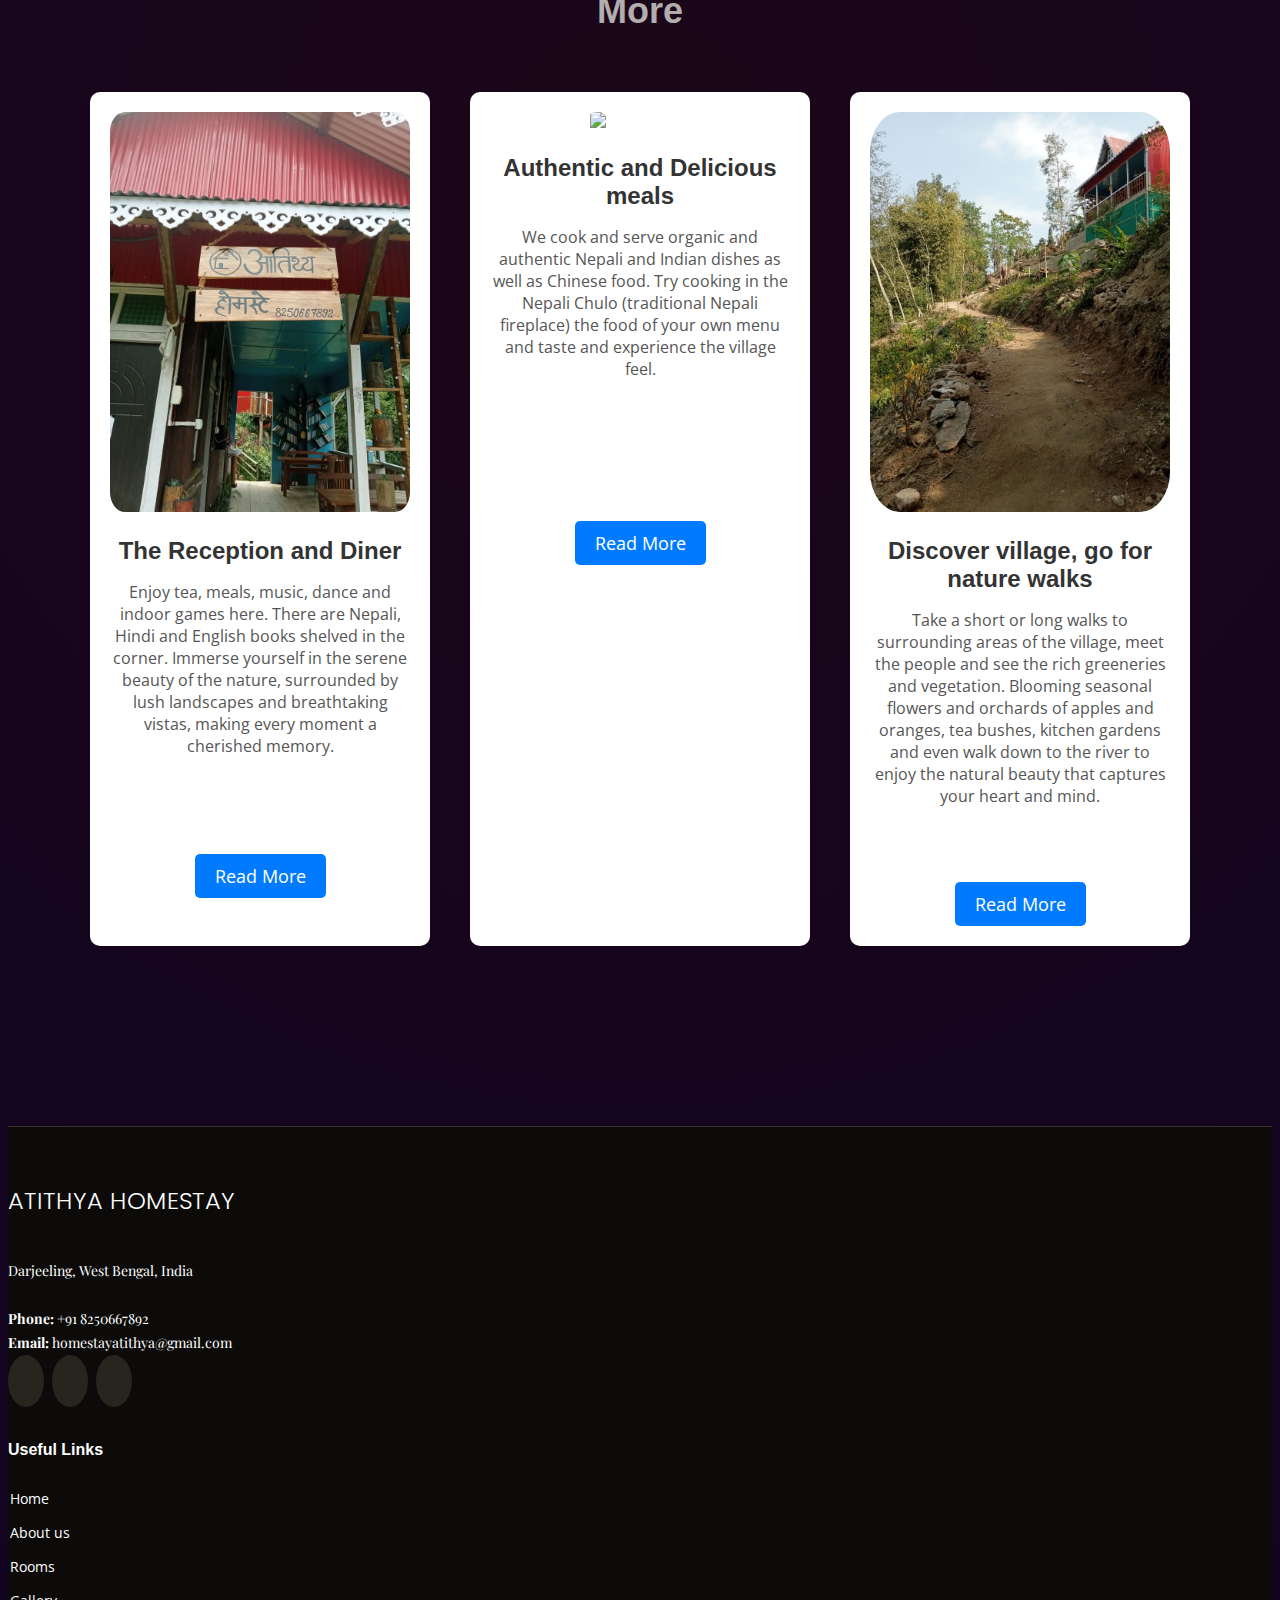
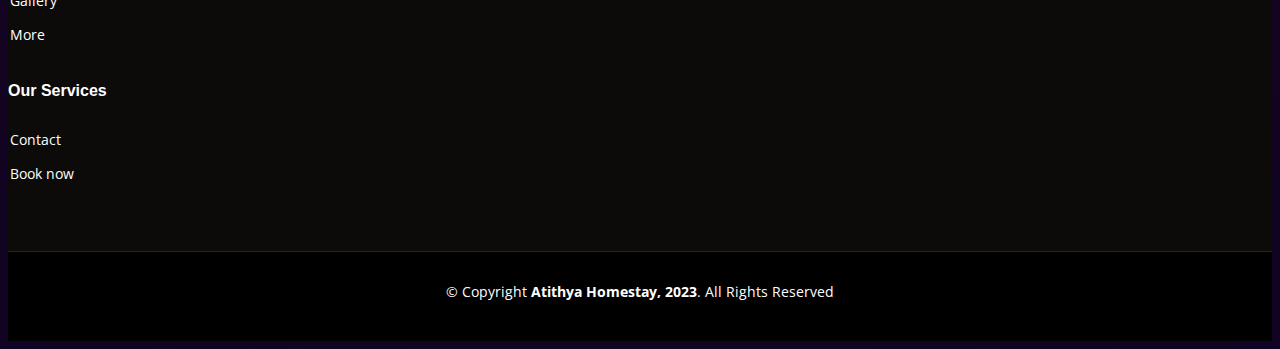
==== commit 71c78621: "Add read more page" ====
--- a/blog.html
+++ b/blog.html
@@ -55,7 +55,6 @@
           <li><a class="nav-link scrollto" href="index.html#chefs">Rooms</a></li>
           <li><a class="nav-link scrollto" href="media.html">Gallery</a></li>
           <li><a class="nav-link scrollto" href="contact.html">Contact</a></li>
-          <li><a class="nav-link scrollto" href="#chefs"></a></li>
           <li><a class="nav-link scrollto" href="posts.html">What's new?</a></li>
           <li><a class="nav-link scrollto" href="blog.html">More</a></li>
           <!--<li class="dropdown"><a href="#"><span>Drop Down</span> <i class="bi bi-chevron-down"></i></a>
--- a/assets/css/style.css
+++ b/assets/css/style.css
@@ -1879,8 +1879,7 @@
 }
 /* Style for the Blog section */
 .blog {
-
-  padding: 120px 0;
+  padding: 160px 0;
 }
 
 .blog h2 {
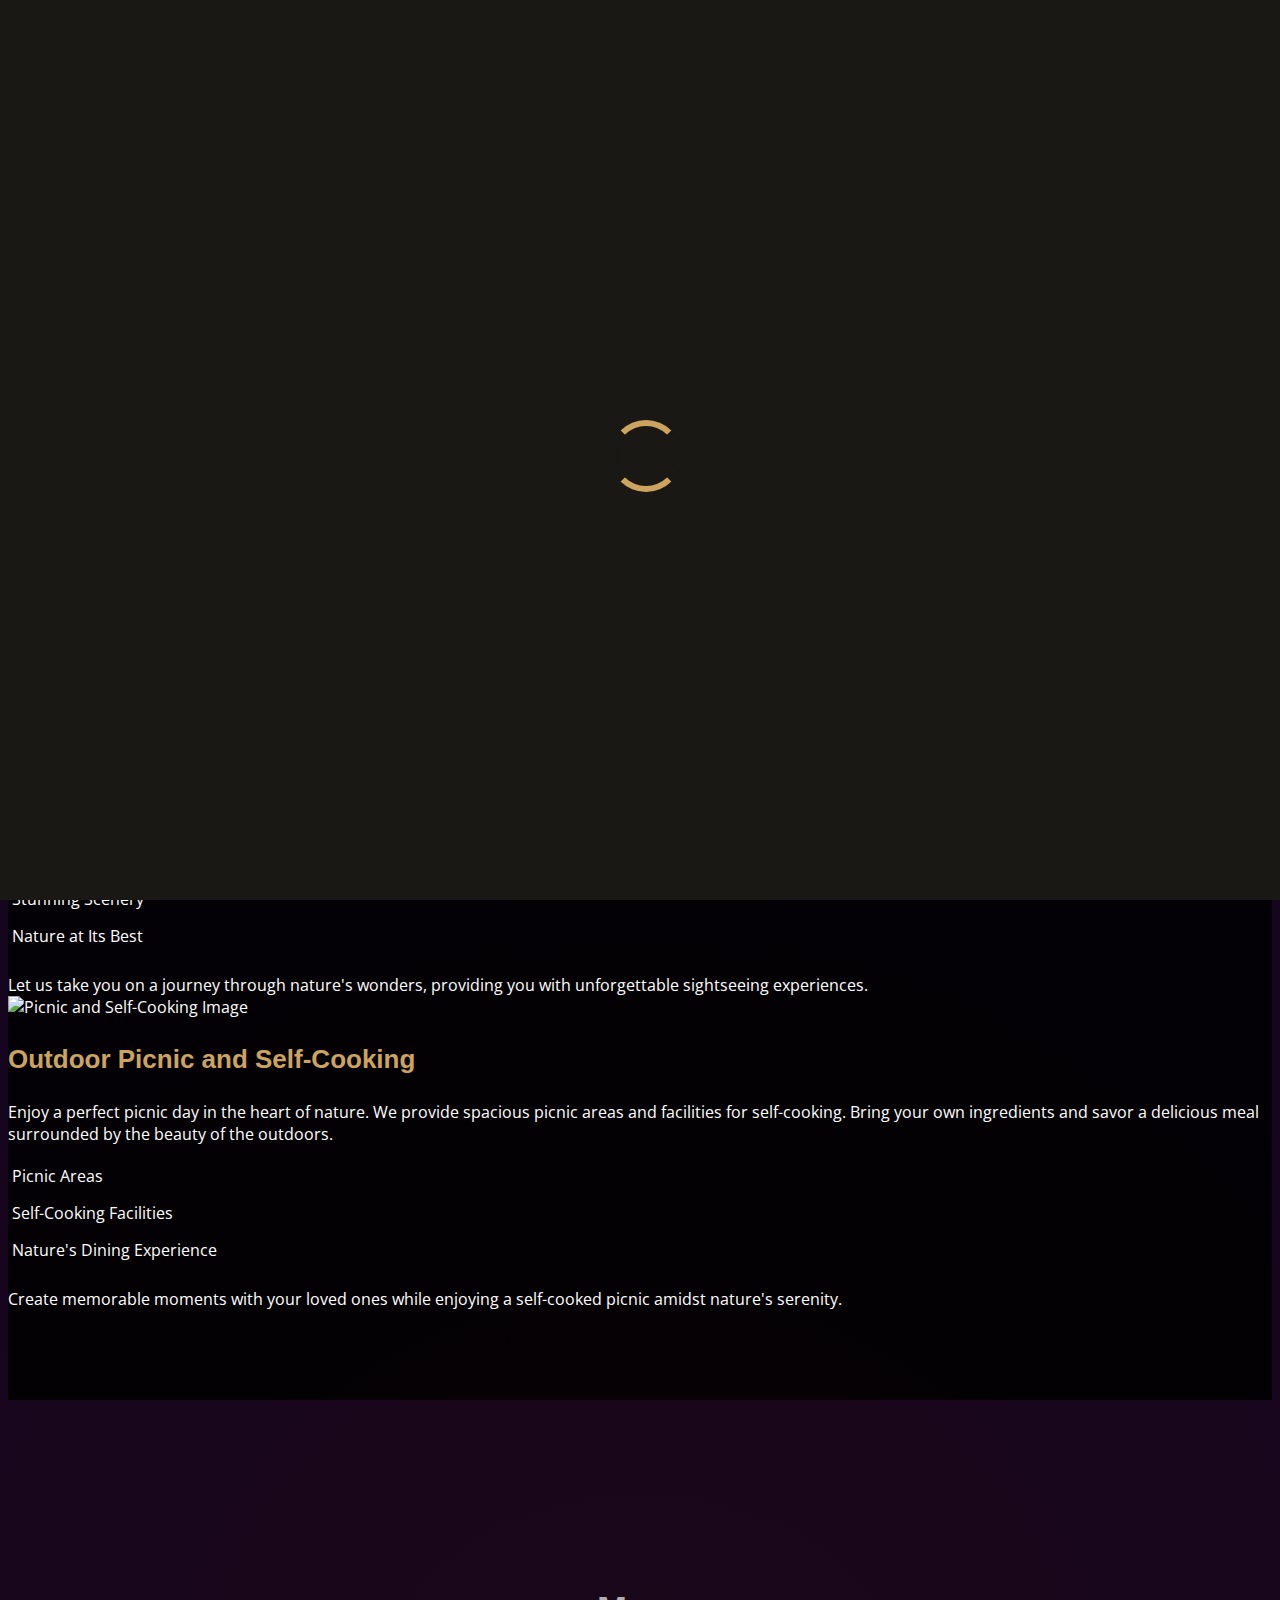
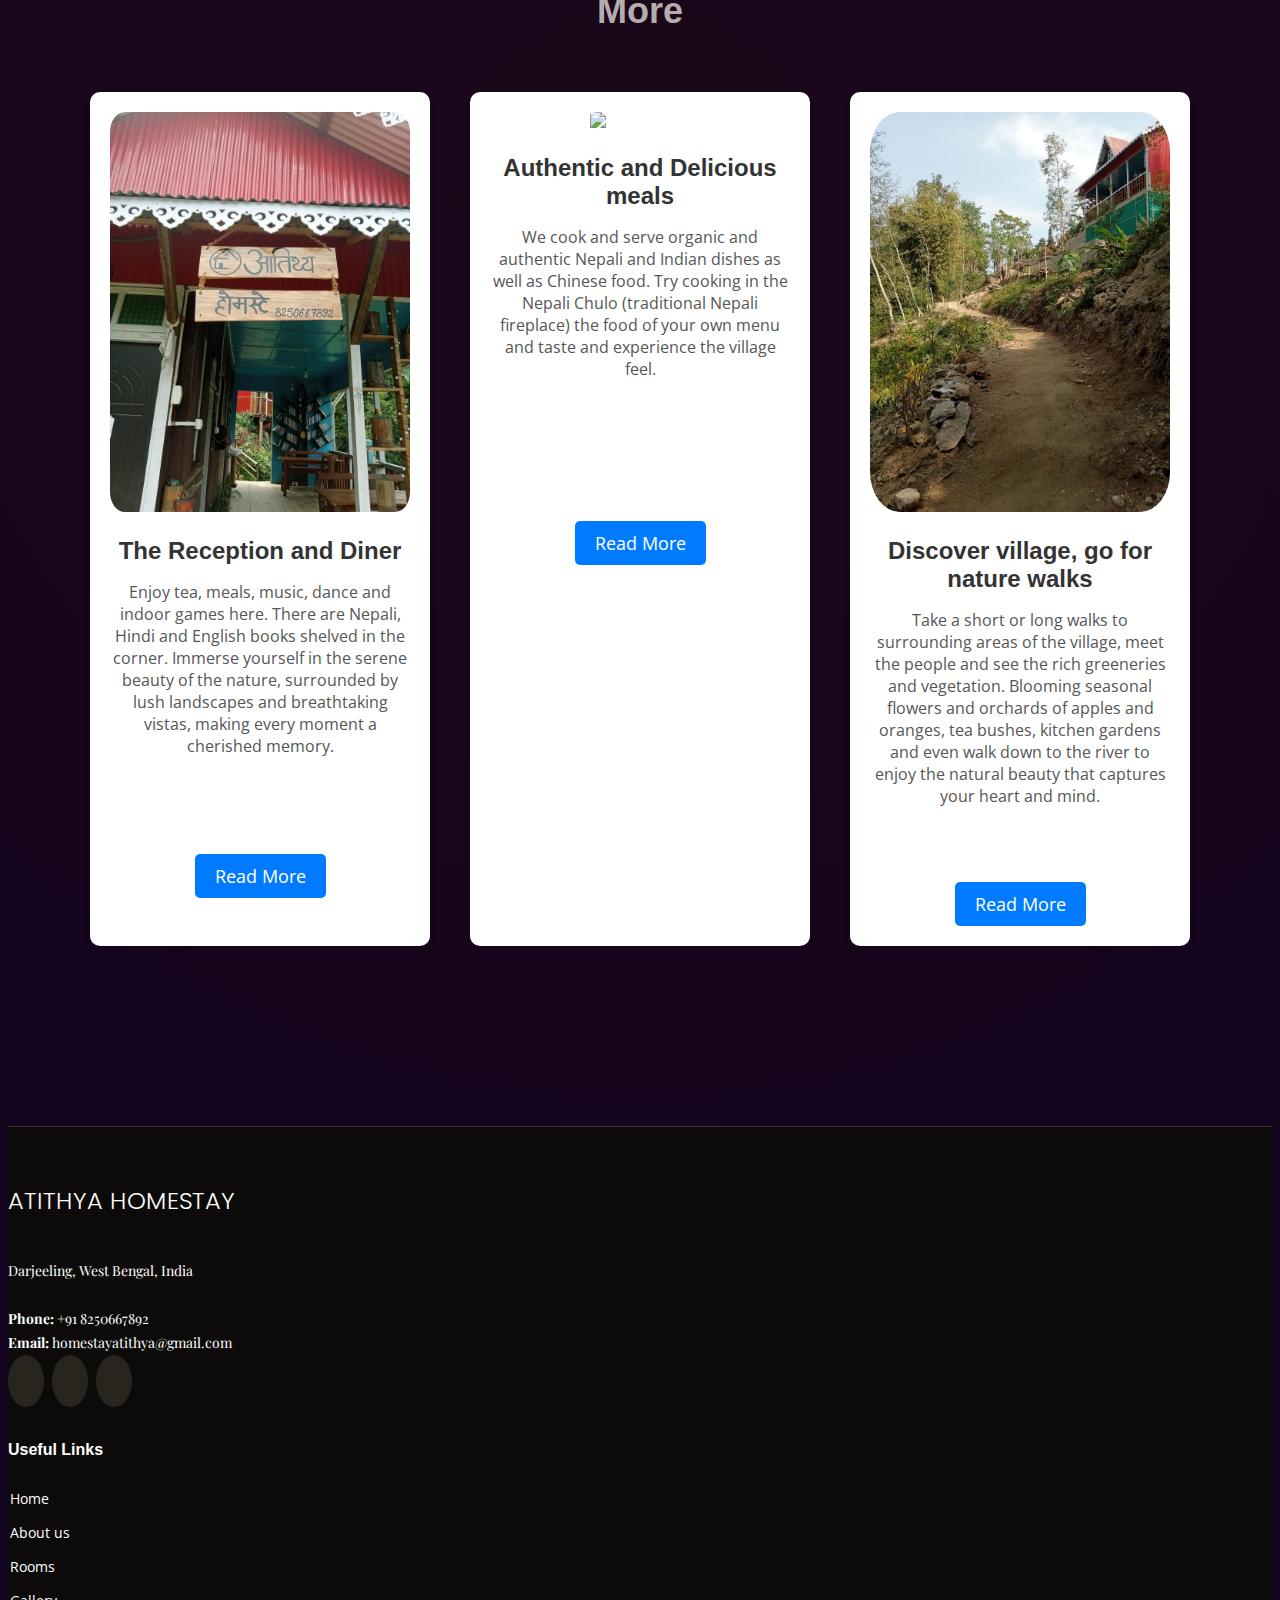
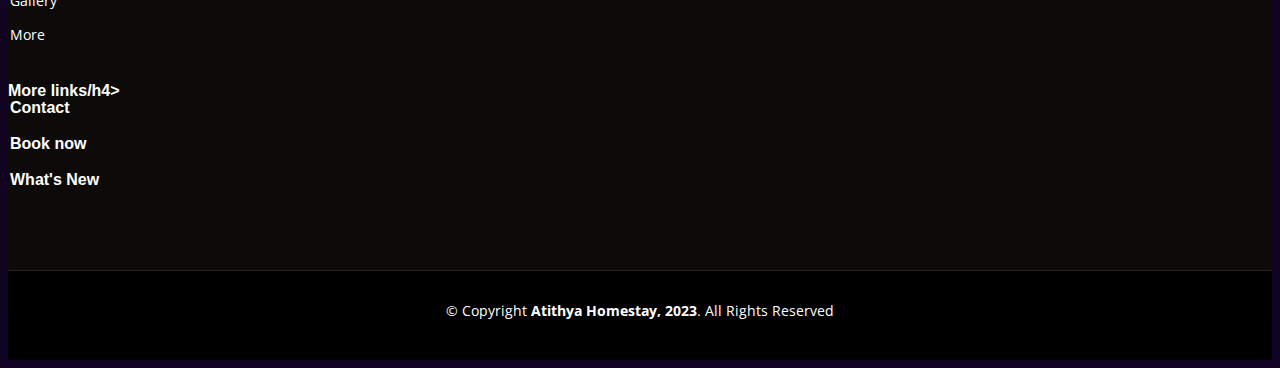
==== commit 73ba135e: "New link added in footer" ====
--- a/blog.html
+++ b/blog.html
@@ -238,11 +238,11 @@
           </div>
 
           <div class="col-lg-3 col-md-6 footer-links">
-            <h4>Our Services</h4>
+            <h4>More links/h4>
             <ul>
               <li><i class="bx bx-chevron-right"></i> <a href="contact.html">Contact</a></li>
               <li><i class="bx bx-chevron-right"></i> <a href="book.html">Book now</a></li>
-
+              <li><i class="bx bx-chevron-right"></i> <a href="posts.html">What's New</a></li>
             </ul>
           </div>
 
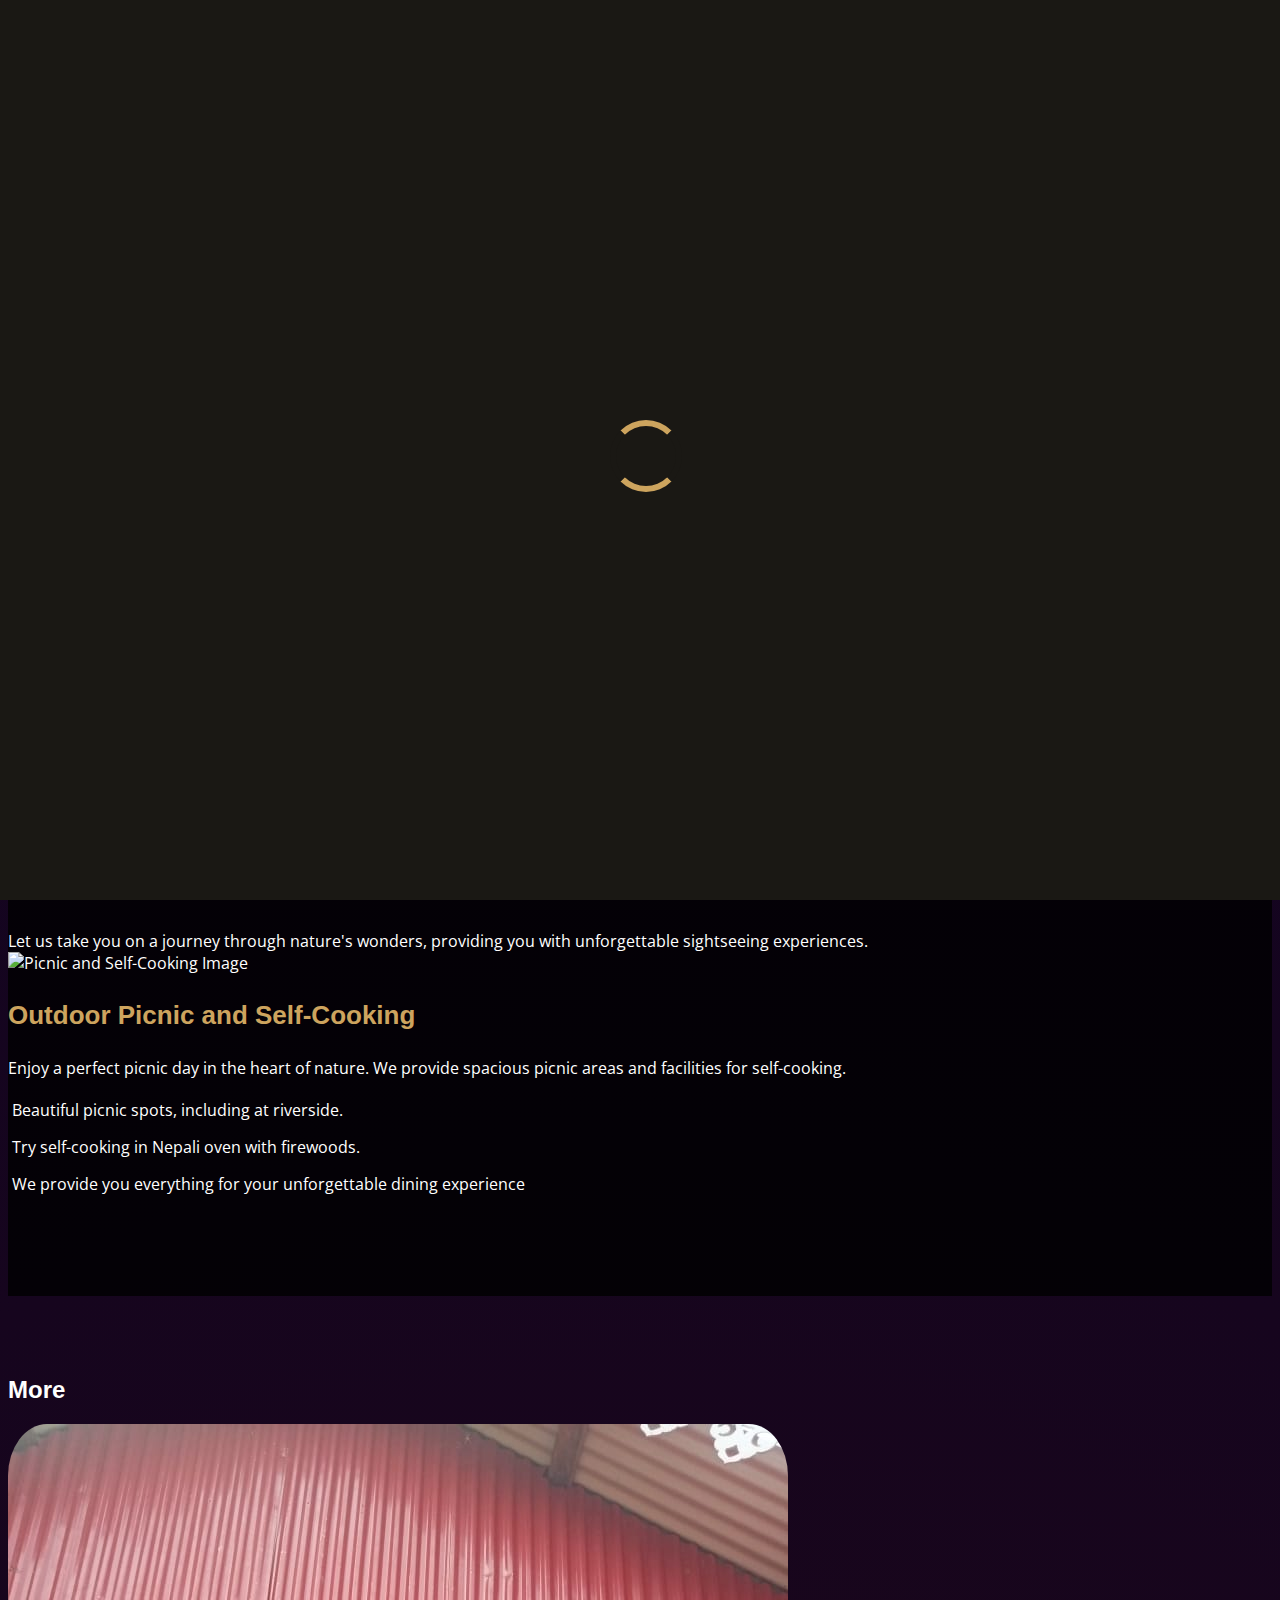
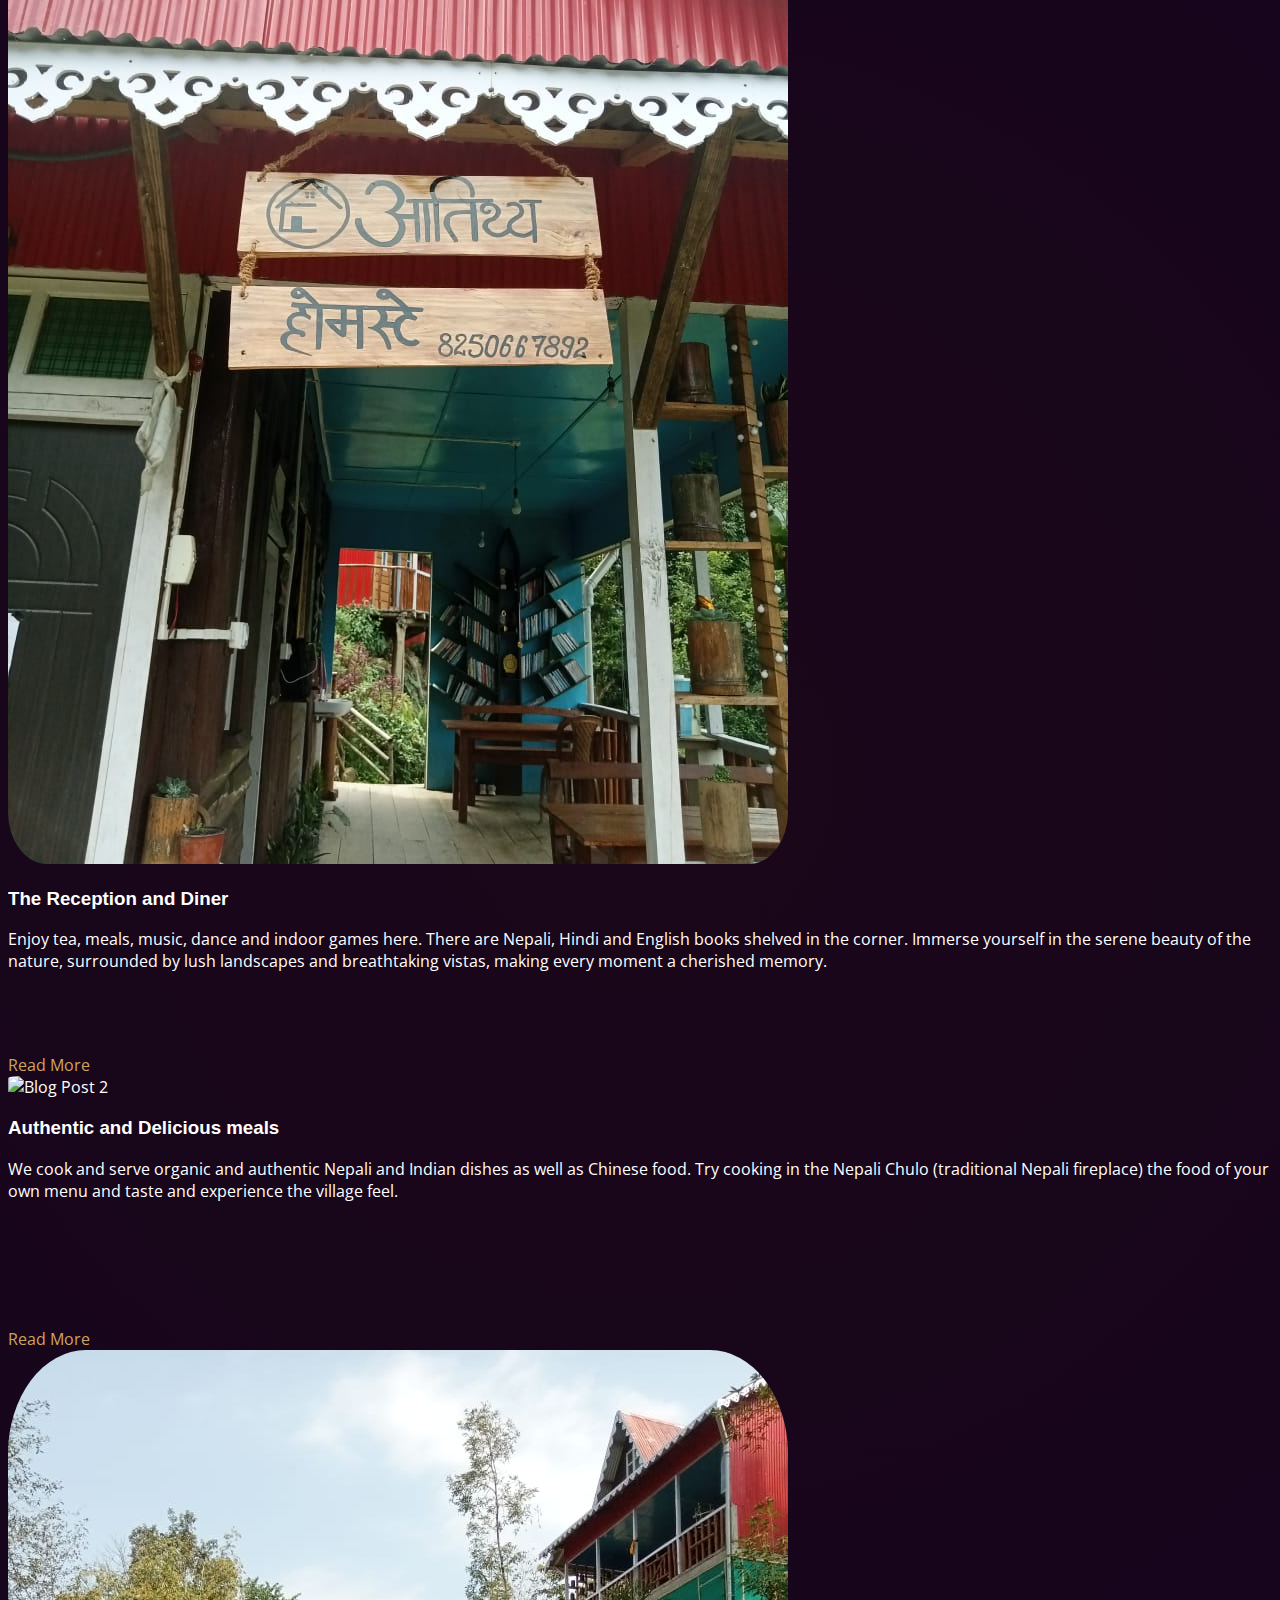
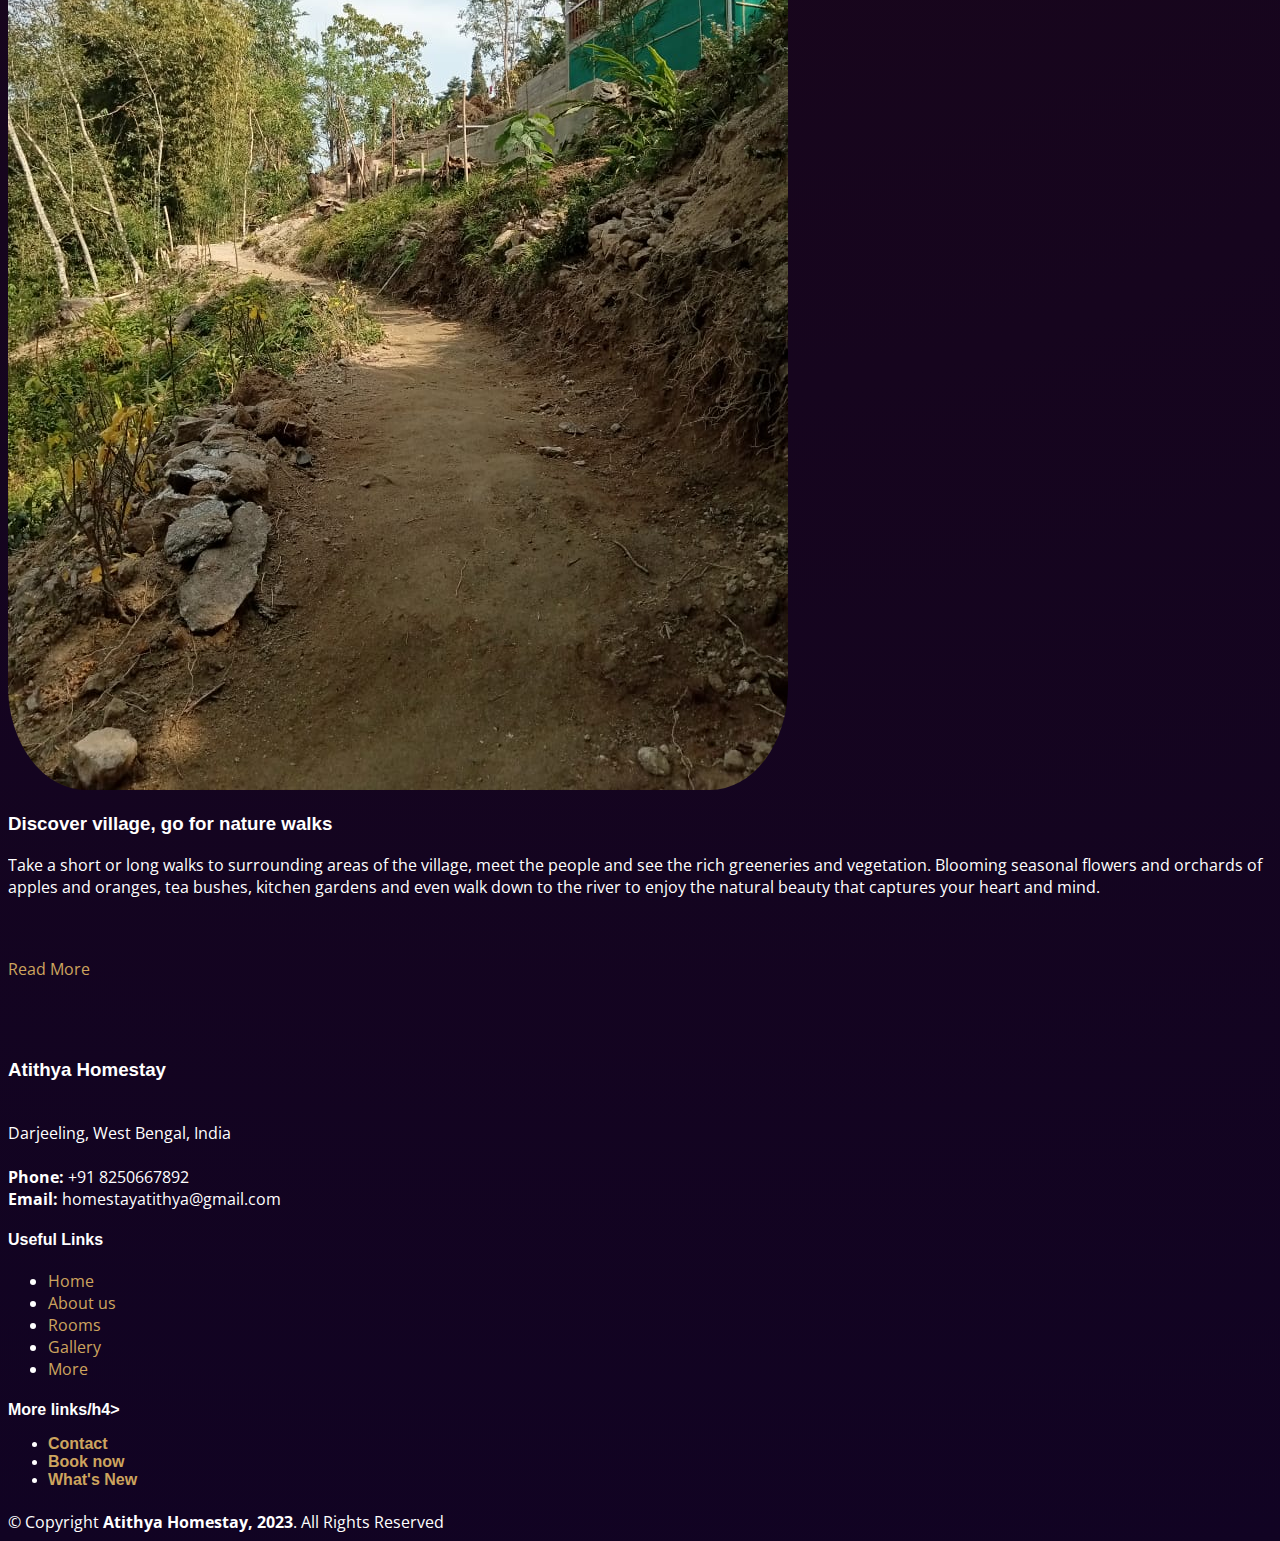
==== commit 3958fa1c: "Update blog.html - blog posts edited" ====
--- a/blog.html
+++ b/blog.html
@@ -103,8 +103,8 @@
                     <div class="col-lg-6 pt-4 pt-lg-0 content">
                       <h3>Reading & Relaxing </h3>
                       <p class="fst-italic">
-                        A number of rare and contemporary books are available for your pleasure reading, which include books of Nepali, Hindi and English poetry, short stories, novels, non-fiction books on varied disciplines. 
-                        <li><i class="bi bi-check-circled"></i> Enjoy Bookreading, singing or music playing</li>
+                        Many books (Nepali, Hindi and English) are available for your pleasure reading, Enjoy reading poetry, short stories, novels, non-fiction books on varied subjects. 
+                        <li><i class="bi bi-check-circled"></i> Enjoy Bookreading, singing or music playing (there is Wireless Speaker Box and mic). </li>
                         <li><i class="bi bi-check-circled"></i> Breathtaking Scenic Views from ground to sky</li>
                         <li><i class="bi bi-check-circled"></i> Get immersed and breath with the nature</li>
                       </ul>
@@ -123,7 +123,7 @@
                     <div class="col-lg-6 pt-4 pt-lg-0 content">
                       <h3>Sightseeing Adventure</h3>
                       <p class="fst-italic">
-                        Discover the breathtaking natural beauty of our surroundings with our guided sightseeing tours. Explore scenic viewpoints, lush forests, and serene landscapes that will leave you in awe.
+                        Discover the breathtaking natural beauty through guided tours. Explore scenic viewpoints, lush forests, and serene landscapes that will leave you in awe.
                       </p>
                       <ul>
                         <li><i class="bi bi-check-circled"></i> Guided Sightseeing Tours</li>
@@ -146,16 +146,13 @@
                     <div class="col-lg-6 pt-4 pt-lg-0 content">
                       <h3>Outdoor Picnic and Self-Cooking</h3>
                       <p class="fst-italic">
-                        Enjoy a perfect picnic day in the heart of nature. We provide spacious picnic areas and facilities for self-cooking. Bring your own ingredients and savor a delicious meal surrounded by the beauty of the outdoors.
+                        Enjoy a perfect picnic day in the heart of nature. We provide spacious picnic areas and facilities for self-cooking.  
                       </p>
                       <ul>
-                        <li><i class="bi bi-check-circled"></i> Picnic Areas</li>
-                        <li><i class="bi bi-check-circled"></i> Self-Cooking Facilities</li>
-                        <li><i class="bi bi-check-circled"></i> Nature's Dining Experience</li>
+                        <li><i class="bi bi-check-circled"></i> Beautiful picnic spots, including at riverside.</li>
+                        <li><i class="bi bi-check-circled"></i> Try self-cooking in Nepali oven with firewoods.</li>
+                        <li><i class="bi bi-check-circled"></i> We provide you everything for your unforgettable dining experience</li>
                       </ul>
-                      <p>
-                        Create memorable moments with your loved ones while enjoying a self-cooked picnic amidst nature's serenity.
-                      </p>
                     </div>
                   </div>
                 </div><!-- End picnic and self-cooking item -->
--- a/assets/css/style.css
+++ b/assets/css/style.css
@@ -1298,8 +1298,7 @@
   font-size: 14px;
   color: rgba(255, 255, 255, 0.6);
   margin: 0 0 0 45px;
-}
-
+  
 .testimonials .testimonial-item .quote-icon-left,
 .testimonials .testimonial-item .quote-icon-right {
   color: #d3af71;
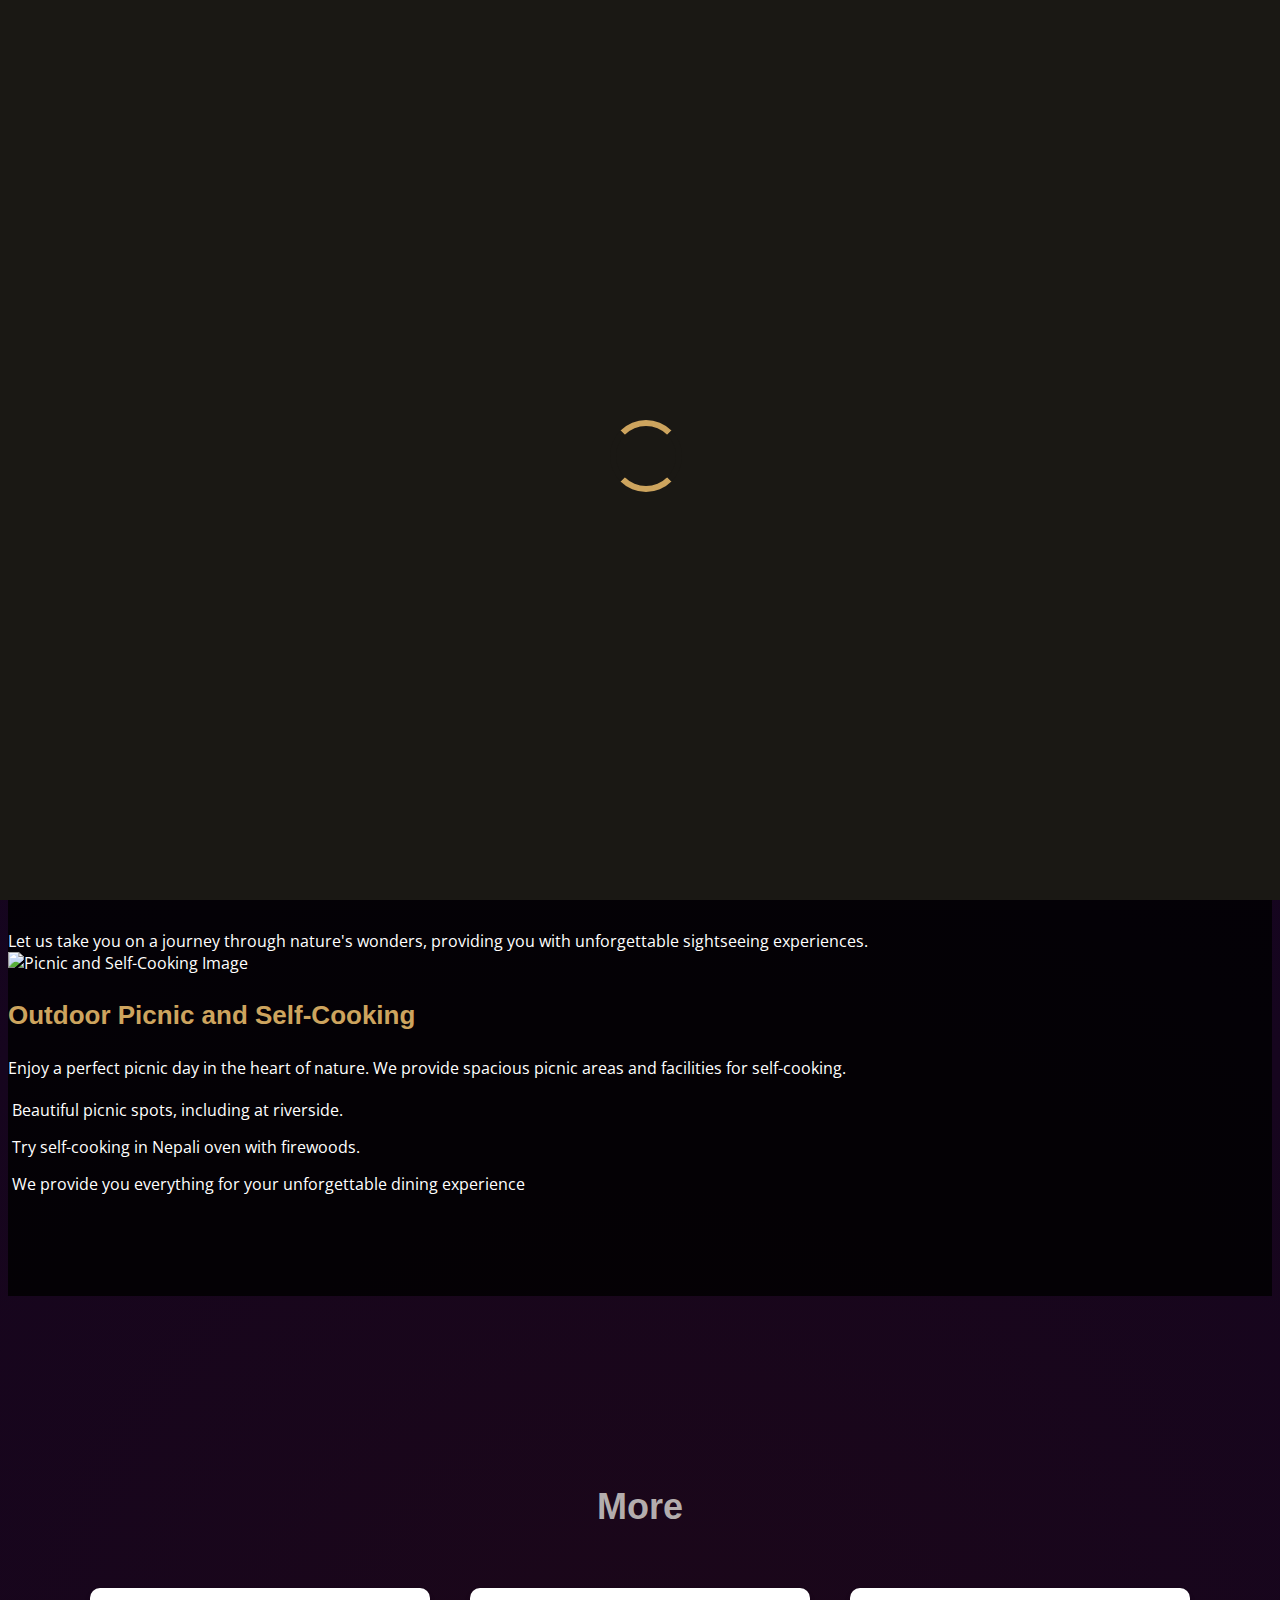
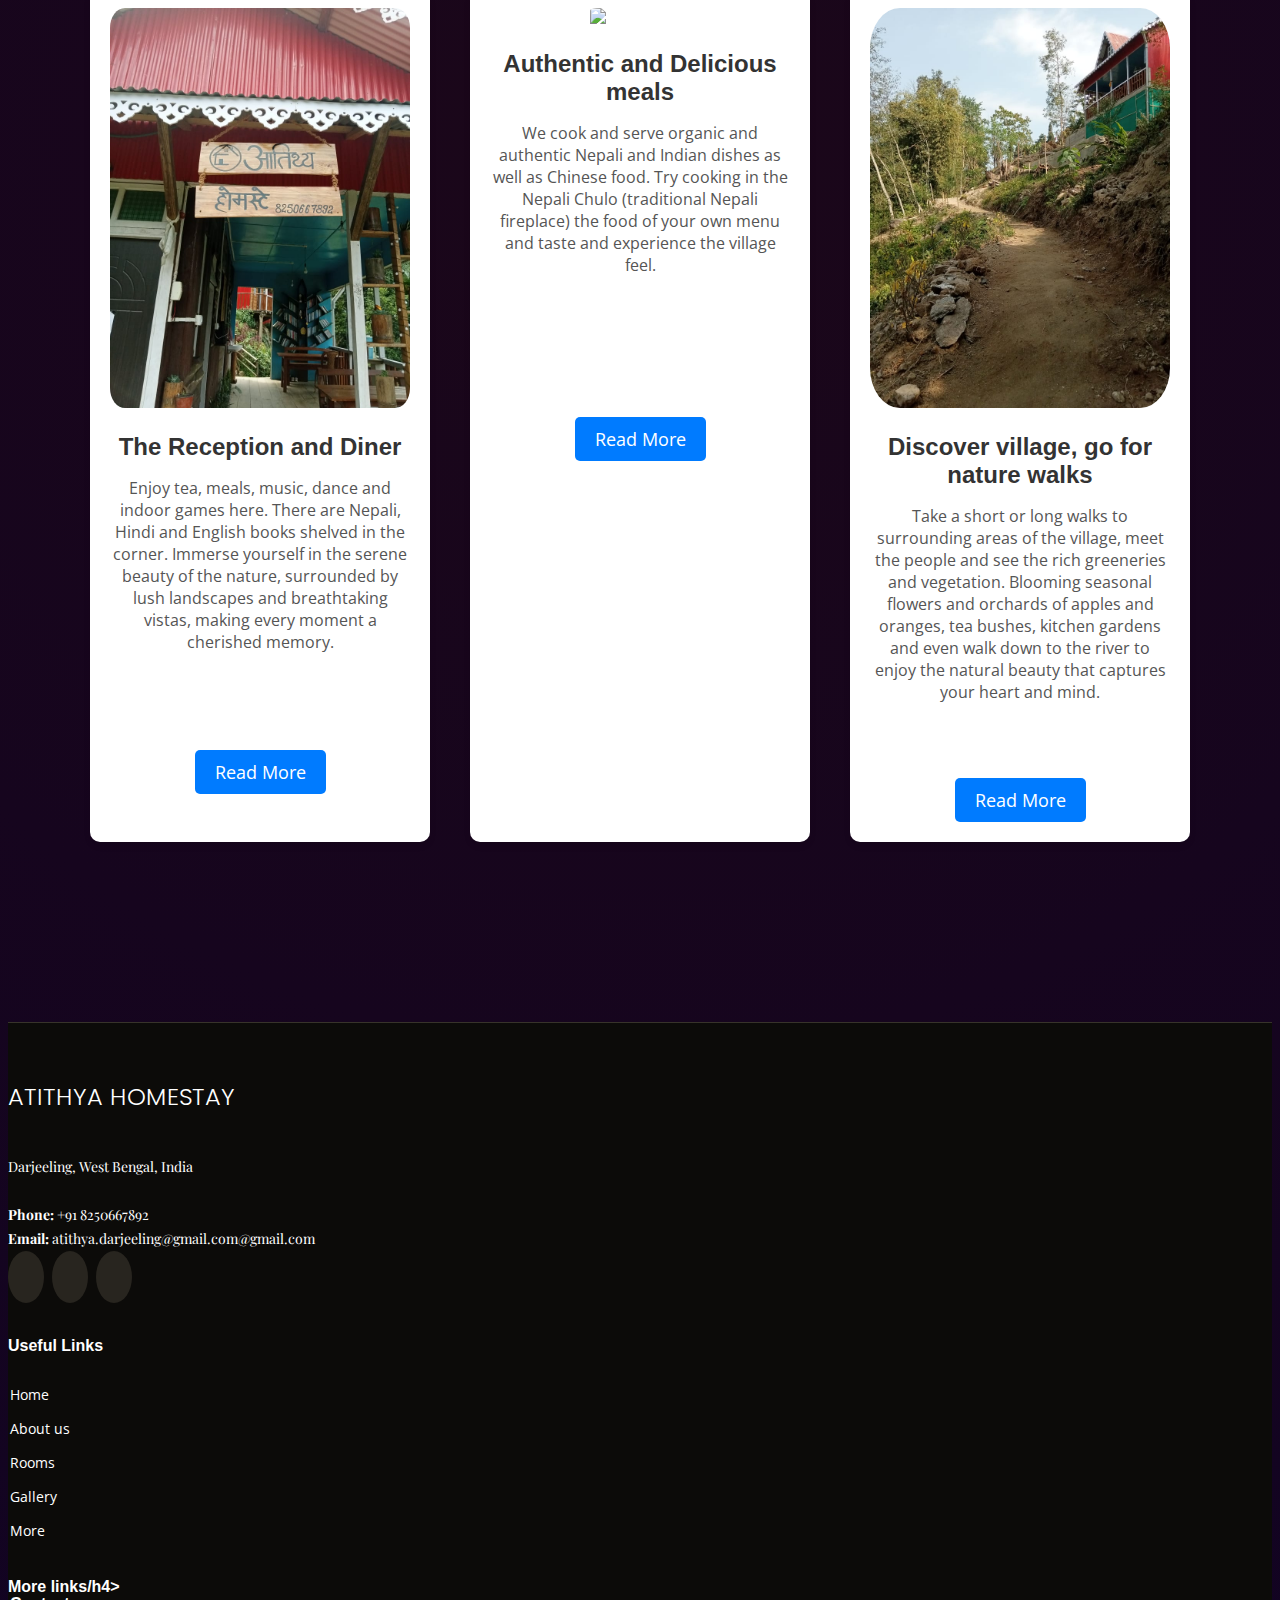
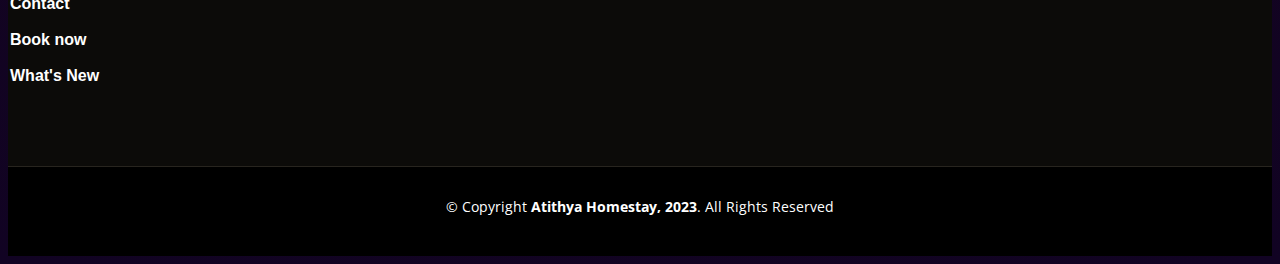
==== commit f0196d5d: "Update blog.html" ====
--- a/blog.html
+++ b/blog.html
@@ -213,7 +213,7 @@
                  <br>
                 Darjeeling, West Bengal, India<br><br>
                 <strong>Phone:</strong> +91 8250667892<br>
-                <strong>Email:</strong> homestayatithya@gmail.com<br>
+                <strong>Email:</strong> atithya.darjeeling@gmail.com@gmail.com<br>
               </p>
               <div class="social-links mt-3">
                 <a href="#" class="twitter"><i class="bx bxl-twitter"></i></a>
--- a/assets/css/style.css
+++ b/assets/css/style.css
@@ -114,6 +114,7 @@
     display: inline-block !important;
   }
 }
+
 /*--------------------------------------------------------------
 # Disable aos animation delay on mobile devices
 --------------------------------------------------------------*/
@@ -196,7 +197,7 @@
   line-height: 1;
   font-weight: 300;
   letter-spacing: 1px;
-  
+
   font-family: "Poppins", sans-serif;
 }
 
@@ -463,7 +464,8 @@
 #hero {
   width: 100%;
   height: 100vh;
-  background-image: radial-gradient(circle at center, #1b0719, #110323); /* Replace with your desired gradient colors */
+  background-image: radial-gradient(circle at center, #1b0719, #110323);
+  /* Replace with your desired gradient colors */
   background-size: cover;
   position: relative;
   padding: 0;
@@ -912,7 +914,7 @@
 
 .menu #menu-flters {
   padding: 0;
-  margin:  auto 0 auto;
+  margin: auto 0 auto;
   list-style: none;
   text-align: center;
   border-radius: 50px;
@@ -1298,7 +1300,8 @@
   font-size: 14px;
   color: rgba(255, 255, 255, 0.6);
   margin: 0 0 0 45px;
-  
+}
+
 .testimonials .testimonial-item .quote-icon-left,
 .testimonials .testimonial-item .quote-icon-right {
   color: #d3af71;
@@ -1750,32 +1753,34 @@
   color: #fff;
 }
 
-.aboutus
-{
+.aboutus {
   margin-top: 10%;
 }
-.h3
-{
+
+.h3 {
   color: #cda45e;
 }
-.p
-{
- color: #cda45e;
-}
-.aboutus .h3
-{
+
+.p {
+  color: #cda45e;
+}
+
+.aboutus .h3 {
   color: #b96b0c;
 }
+
 /* Mobile Menu Styles */
 #mobile-menu {
   position: absolute;
-  top: 60px; /* Adjust this value to position the menu below the header */
+  top: 60px;
+  /* Adjust this value to position the menu below the header */
   right: 0;
   background-color: #fff;
   border-radius: 5px;
   box-shadow: 0px 0px 10px rgba(0, 0, 0, 0.2);
   z-index: 999;
-  width: 250px; /* Adjust the menu width as needed */
+  width: 250px;
+  /* Adjust the menu width as needed */
   padding: 10px;
   display: none;
 }
@@ -1801,29 +1806,28 @@
 }
 
 /* Show mobile menu when button is clicked */
-.mobile-menu-button.active + #mobile-menu {
+.mobile-menu-button.active+#mobile-menu {
   display: block;
 }
-.contact
-{
+
+.contact {
   margin-top: 10%;
 }
-.book-a-table-btn
-{
+
+.book-a-table-btn {
   text-align: center;
 }
-.hidden-content
-{
+
+.hidden-content {
   margin-top: 80px;
 }
 
-.hidden-content p
-{
+.hidden-content p {
   color: #bcafbd;
-  font-style:aerial, sans-serif;
-}
-.hidden-content h3
-{
+  font-style: aerial, sans-serif;
+}
+
+.hidden-content h3 {
   color: #d3af71;
 }
 
@@ -1840,12 +1844,14 @@
   transition: 0.3s;
   max-width: 200px;
 }
-.learn-more-btn :hover{
+
+.learn-more-btn :hover {
   color: #cda45e;
   max-width: 220px;
   background-image: #941147aa;
   text-align: center;
 }
+
 /* Style for the form */
 form {
   background-color: #1b042e;
@@ -1876,6 +1882,7 @@
     padding: 10px;
   }
 }
+
 /* Style for the Blog section */
 .blog {
   padding: 160px 0;
@@ -1936,65 +1943,85 @@
 .btn-primary:hover {
   background-color: #0056b3;
 }
+
 /* Style for the "Book Now" section */
 .book-now {
   background-image: radial-gradient(circle at center, #2d0931, #12021a);
-  padding: 50px; /* Padding around the section */
-  margin-top:150px;
+  padding: 50px;
+  /* Padding around the section */
+  margin-top: 150px;
 }
 
 .book-now h2 {
-  color: rgb(205, 142, 25); /* Heading color */
-  font-size: 24px; /* Heading font size */
+  color: rgb(205, 142, 25);
+  /* Heading color */
+  font-size: 24px;
+  /* Heading font size */
 }
 
 /* Style for the form elements */
 .booking-form {
-  margin-top: 120px; /* Spacing between the form and the heading */
+  margin-top: 120px;
+  /* Spacing between the form and the heading */
 }
 
 .form-group {
-  margin-bottom: 20px; /* Spacing between form groups */
+  margin-bottom: 20px;
+  /* Spacing between form groups */
 }
 
 /* Style for the submit button */
 .btn-primary {
-  background-color: #007bff; /* Button background color */
-  color: #fff; /* Button text color */
-  font-size: 18px; /* Button font size */
-  padding: 10px 20px; /* Button padding */
+  background-color: #007bff;
+  /* Button background color */
+  color: #fff;
+  /* Button text color */
+  font-size: 18px;
+  /* Button font size */
+  padding: 10px 20px;
+  /* Button padding */
 }
 
 
 /* Style for the account details section */
 .account-details {
-  background-color: #fff; /* Background color for the account details */
-  padding: 15px; /* Padding within the account details */
-  border: 1px solid #ccc; /* Border around the account details */
-  margin-top: 20px; /* Spacing above the account details */
+  background-color: #fff;
+  /* Background color for the account details */
+  padding: 15px;
+  /* Padding within the account details */
+  border: 1px solid #ccc;
+  /* Border around the account details */
+  margin-top: 20px;
+  /* Spacing above the account details */
 }
 
 /* Style for the button */
 .btn-primary {
-  background-color: #007bff; /* Button background color */
-  color: #fff; /* Button text color */
-  font-size: 18px; /* Button font size */
-  padding: 10px 20px; /* Button padding */
+  background-color: #007bff;
+  /* Button background color */
+  color: #fff;
+  /* Button text color */
+  font-size: 18px;
+  /* Button font size */
+  padding: 10px 20px;
+  /* Button padding */
 }
 
 /* Media query for responsive design (adjust as needed) */
 @media (max-width: 768px) {
   .payment-info .col-md-6 {
-      margin-bottom: 20px; /* Add spacing between columns on smaller screens */
-  }
-}
+    margin-bottom: 20px;
+    /* Add spacing between columns on smaller screens */
+  }
+}
+
 /* Style for Payment Information */
 .payment-info {
   background-color: #587da4;
   padding: 20px;
   border: 1px solid #ddd;
   border-radius: 5px;
-  margin-top:1px;
+  margin-top: 1px;
 }
 
 .payment-info h3 {
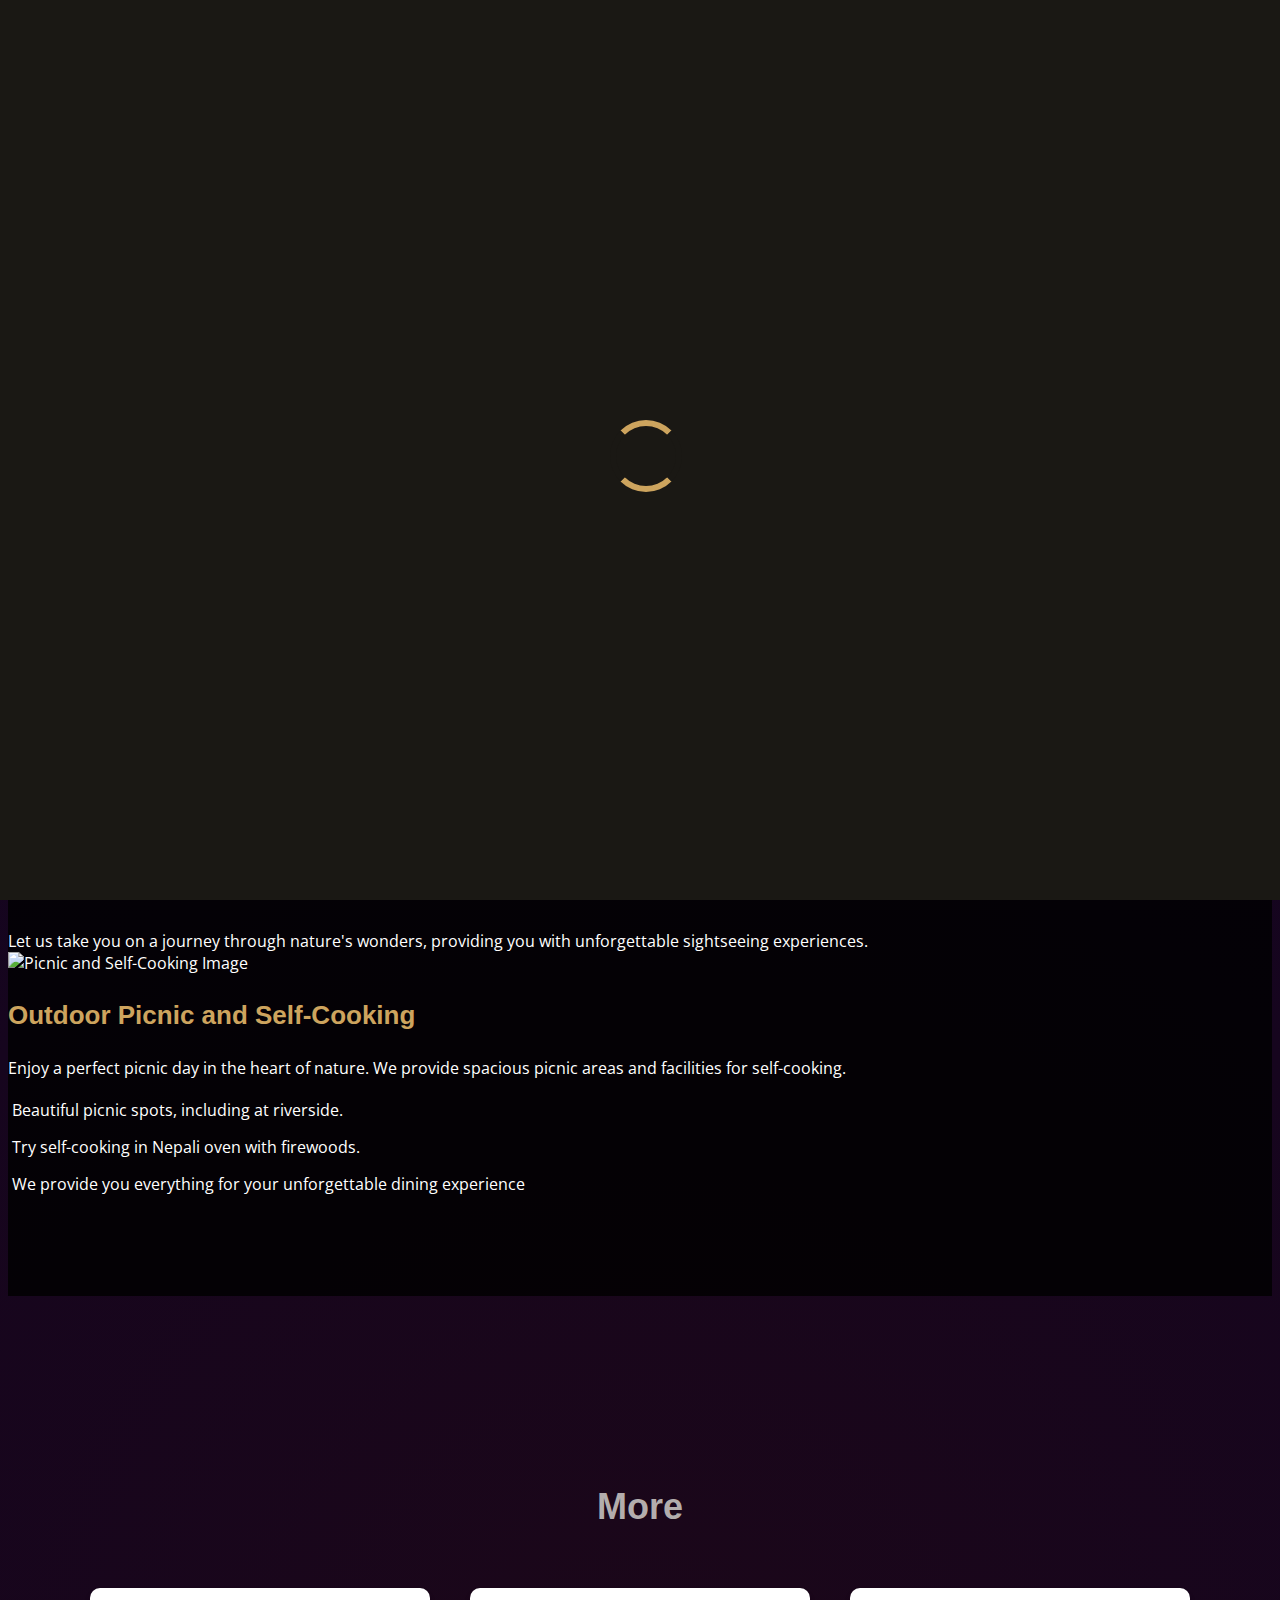
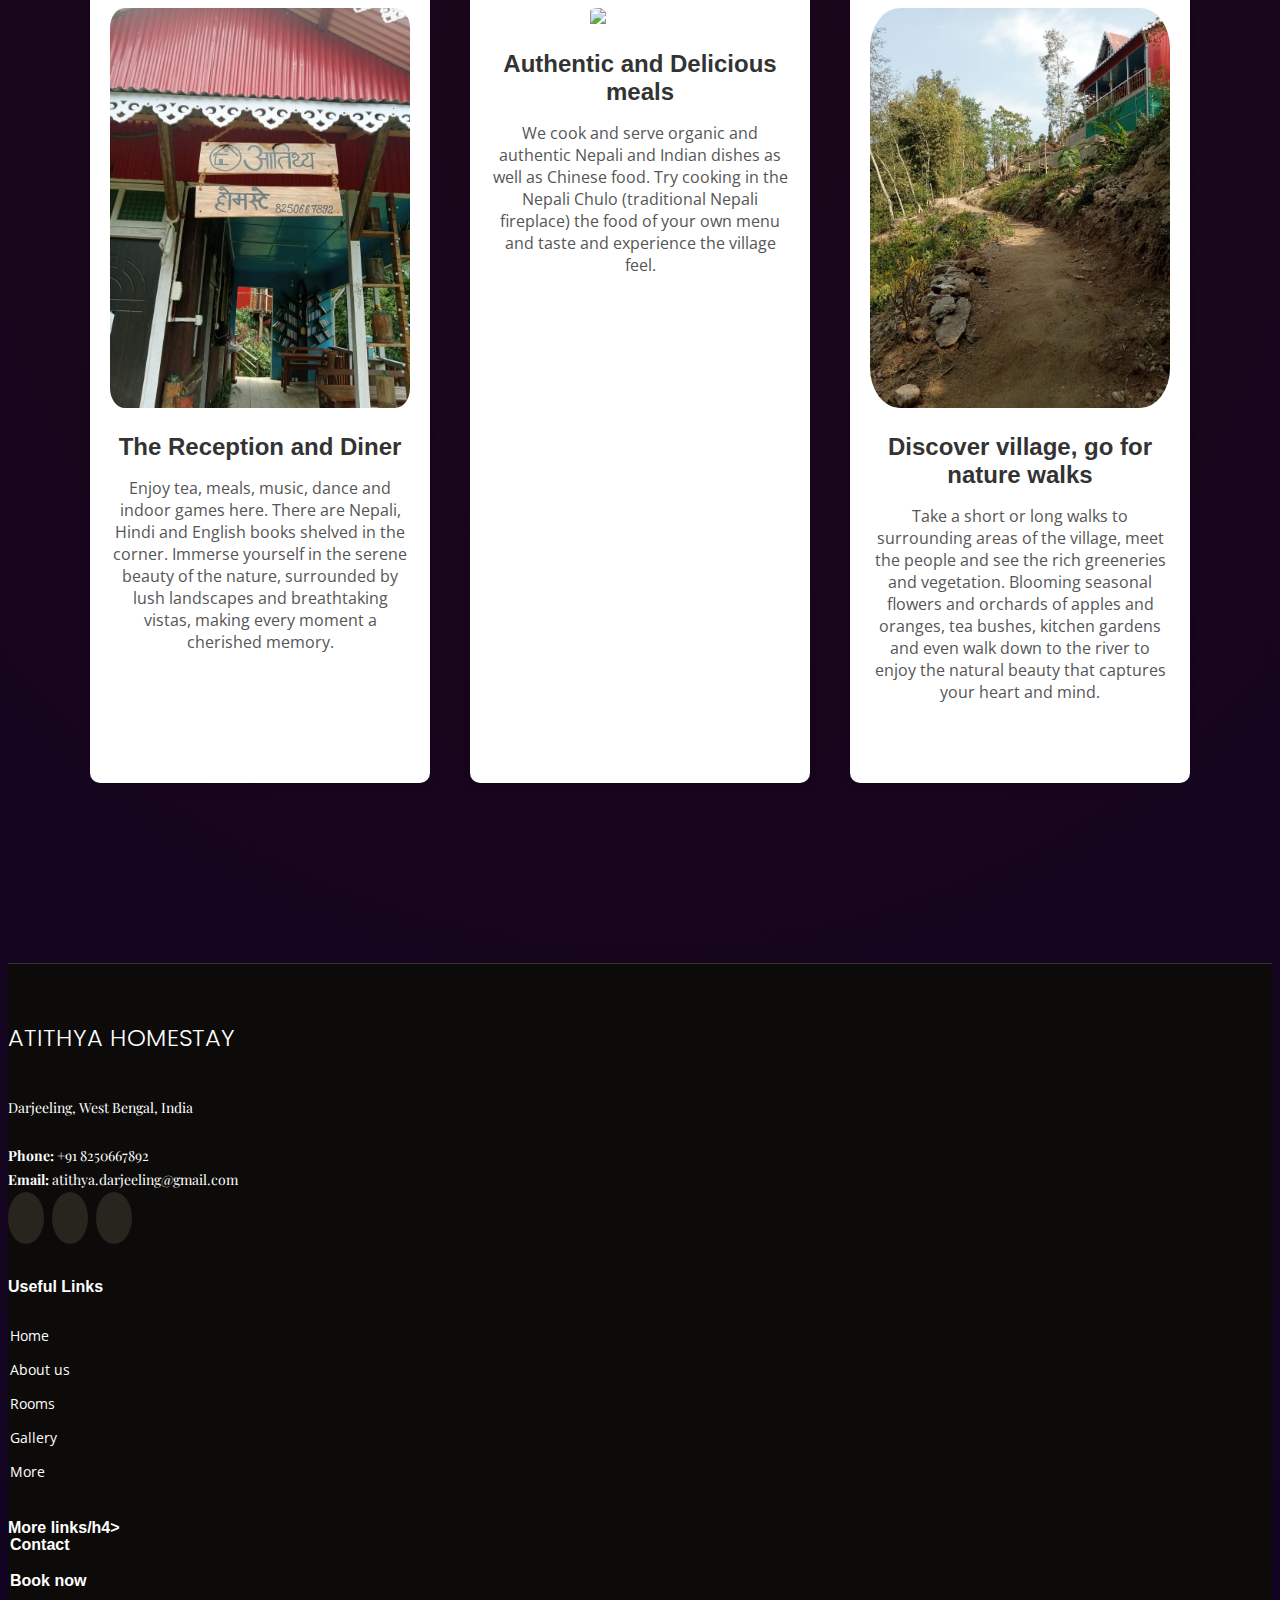
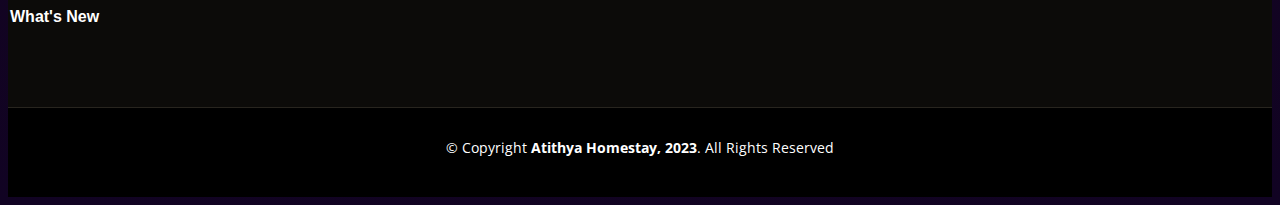
==== commit d4d34f0f: "Update blog.html" ====
--- a/blog.html
+++ b/blog.html
@@ -175,7 +175,7 @@
           <br>
           <br>
           <br>
-          <a href="#" class="btn btn-primary">Read More</a>
+        <!-- hide temporarily - <a href="#" class="btn btn-primary">Read More</a> -->
         </div>
         <div class="blog-post">
           <img src="assets/img/gallery2.jpg" alt="Blog Post 2" style="border-radius: 10%;">
@@ -186,7 +186,7 @@
           <br>    
           <br> 
           <br>  
-          <a href="#" class="btn btn-primary">Read More</a>
+          <!-- hide temporarily - <a href="#" class="btn btn-primary">Read More</a> -->
         </div>
         <div class="blog-post">
           <img src="assets/img/road to homestay.jpg" alt="Blog Post 3" style="border-radius: 10%;">
@@ -194,7 +194,7 @@
           <p>Take a short or long walks to surrounding areas of the village, meet the people and see the rich greeneries and vegetation. Blooming seasonal flowers and orchards of apples and oranges, tea bushes, kitchen gardens and even walk down to the river to enjoy the natural beauty that captures your heart and mind. </p>
           <br>
           <br>    
-          <a href="#" class="btn btn-primary">Read More</a>
+          <!-- hide temporarily - <a href="#" class="btn btn-primary">Read More</a> -->
         </div>
         <!-- Add more blog posts here -->
       </div>
@@ -213,7 +213,7 @@
                  <br>
                 Darjeeling, West Bengal, India<br><br>
                 <strong>Phone:</strong> +91 8250667892<br>
-                <strong>Email:</strong> atithya.darjeeling@gmail.com@gmail.com<br>
+                <strong>Email:</strong> atithya.darjeeling@gmail.com<br>
               </p>
               <div class="social-links mt-3">
                 <a href="#" class="twitter"><i class="bx bxl-twitter"></i></a>
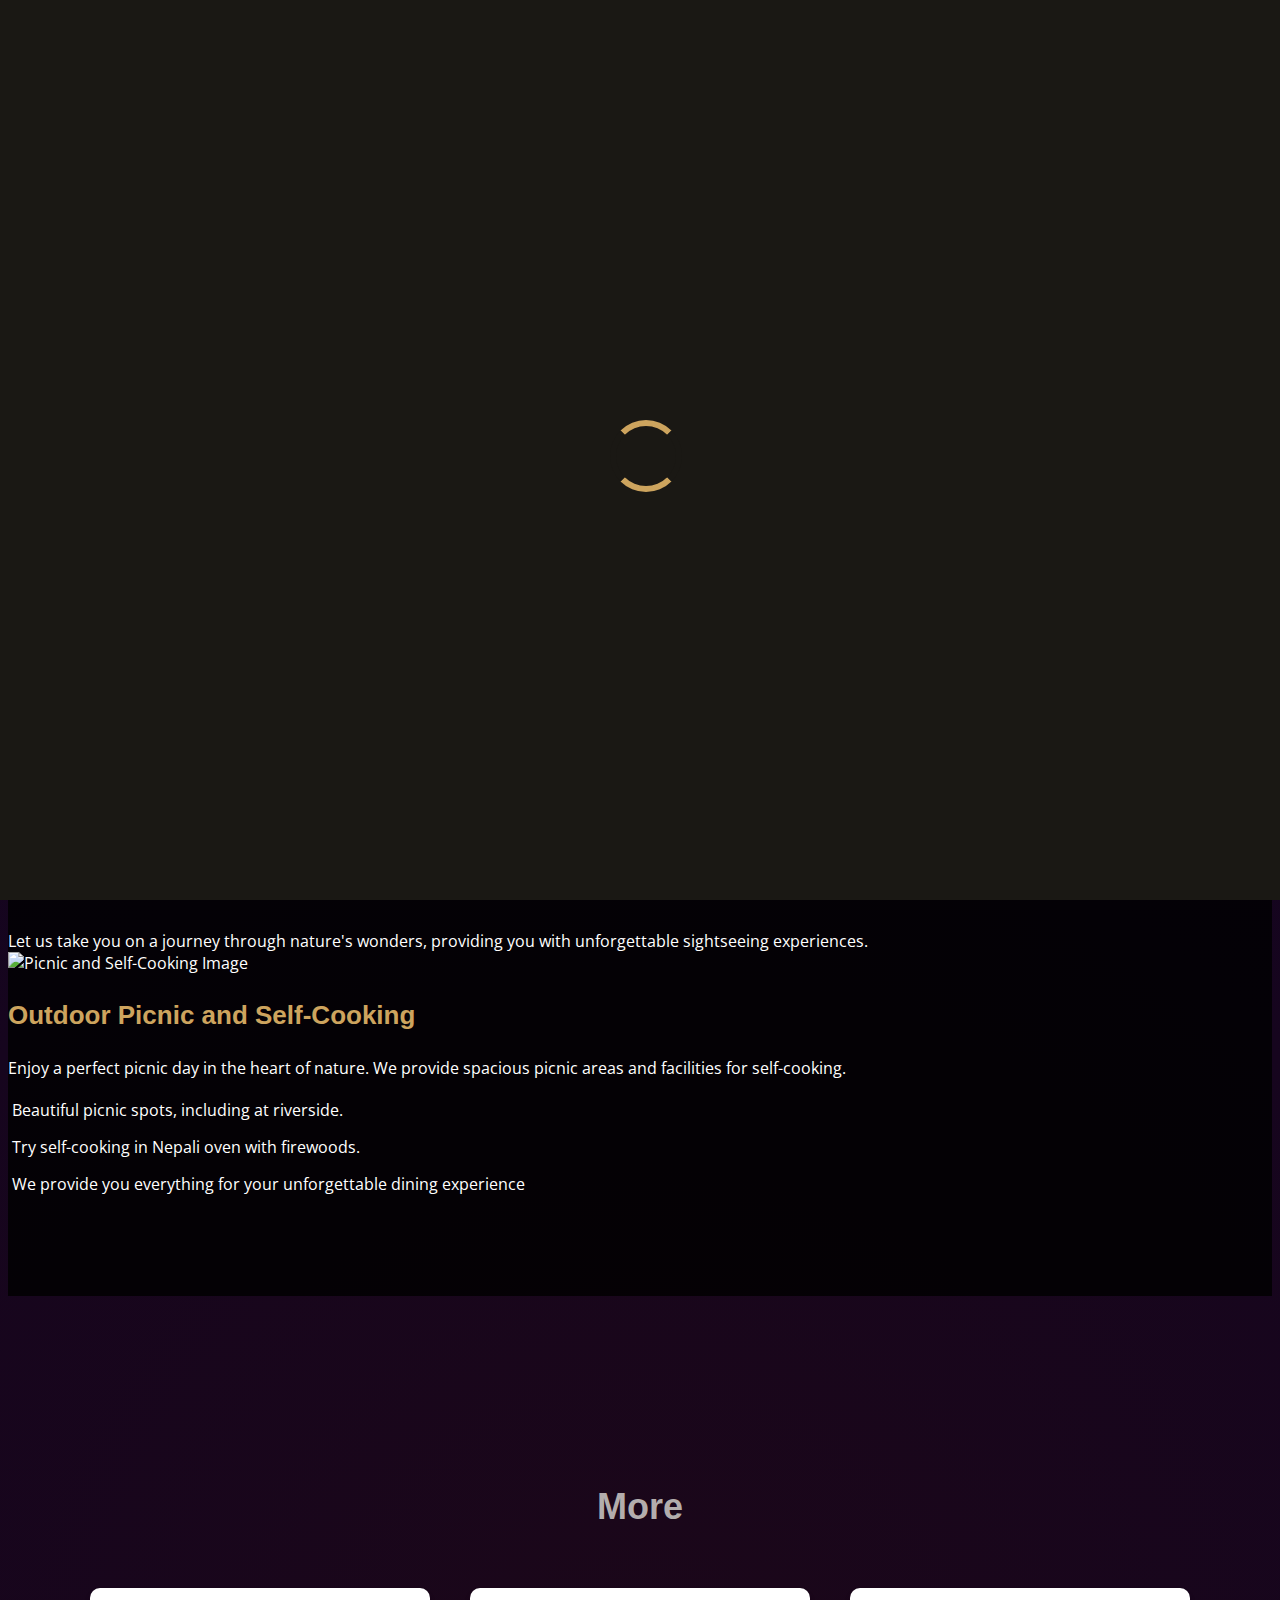
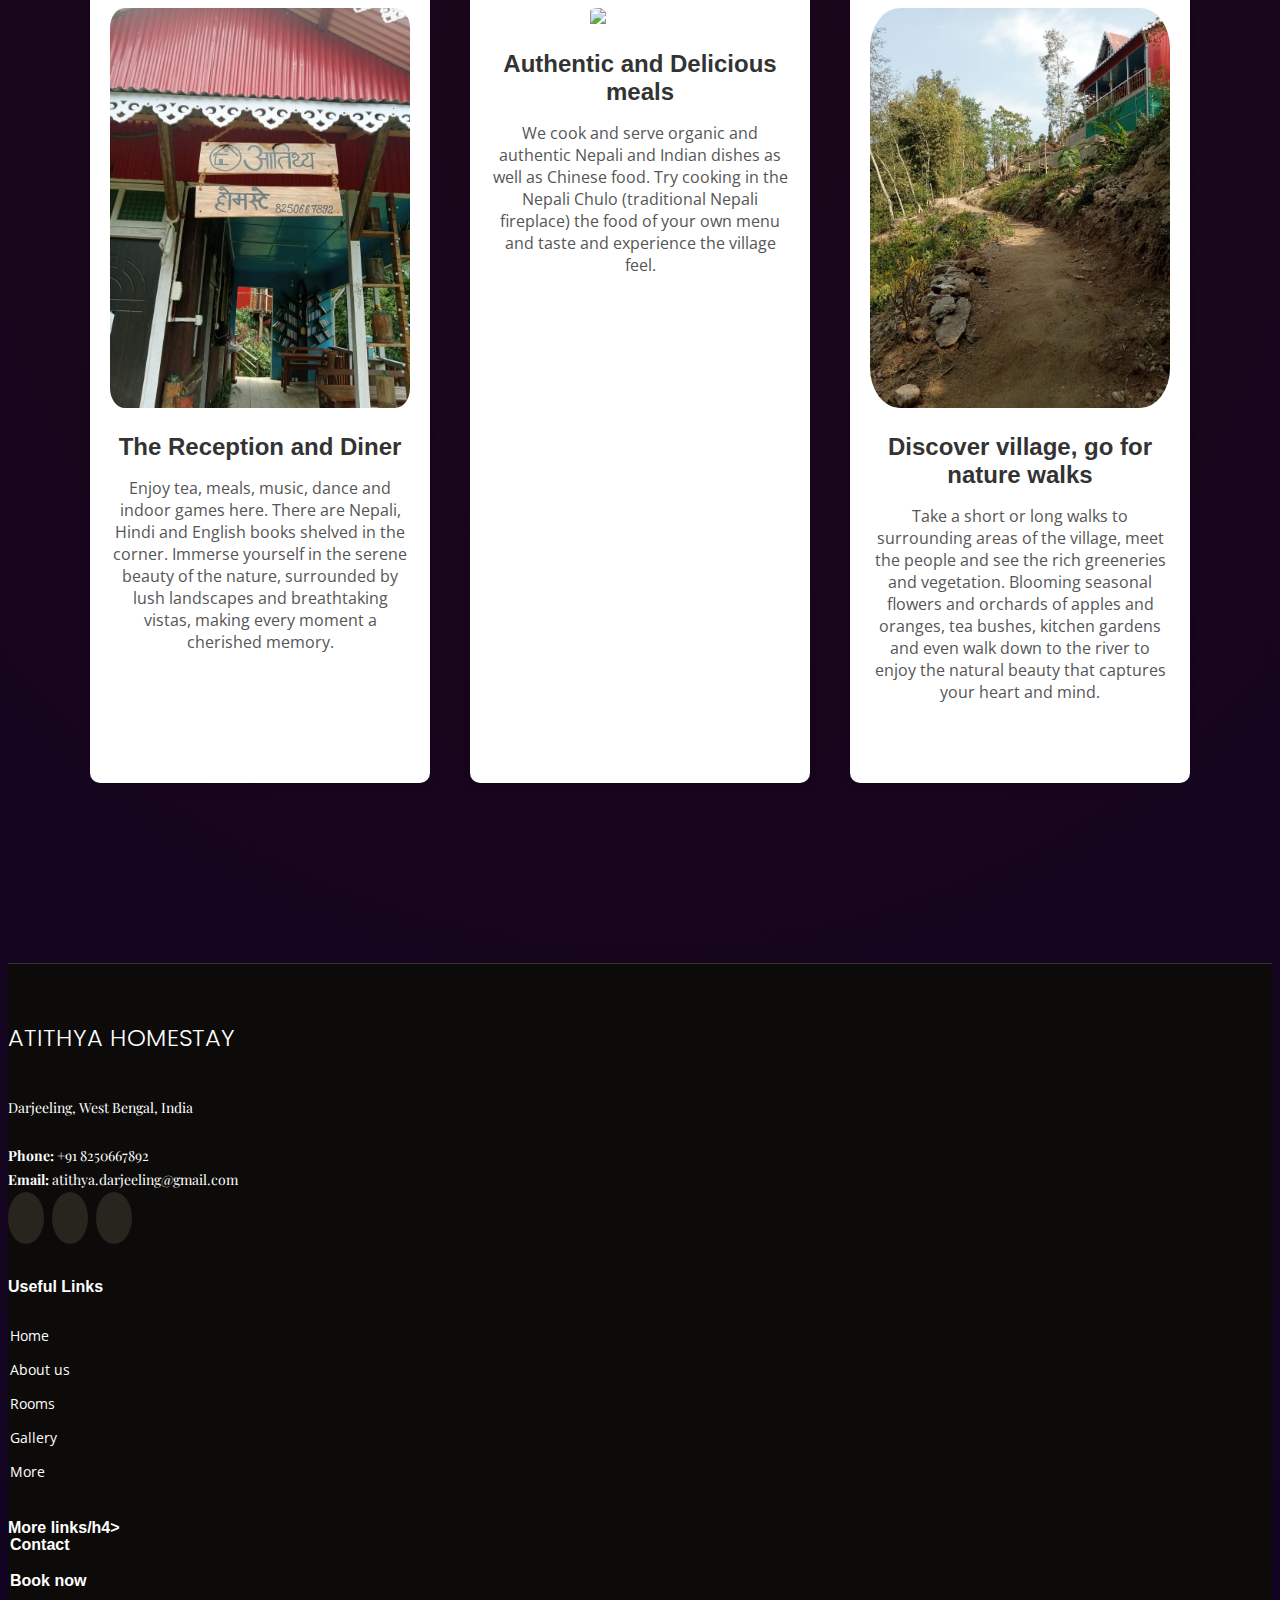
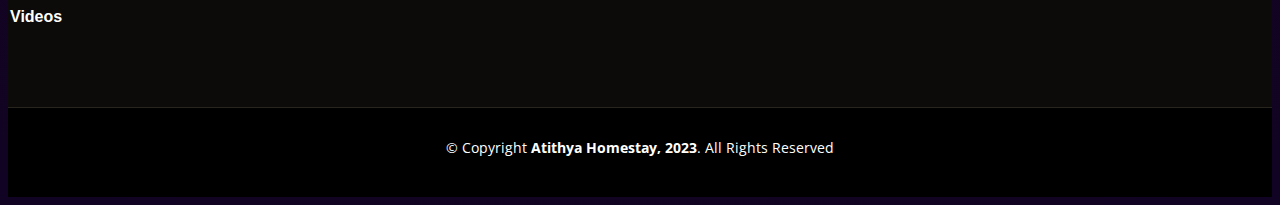
==== commit eddbad9e: "Update blog.html" ====
--- a/blog.html
+++ b/blog.html
@@ -55,7 +55,7 @@
           <li><a class="nav-link scrollto" href="index.html#chefs">Rooms</a></li>
           <li><a class="nav-link scrollto" href="media.html">Gallery</a></li>
           <li><a class="nav-link scrollto" href="contact.html">Contact</a></li>
-          <li><a class="nav-link scrollto" href="posts.html">What's new?</a></li>
+          <li><a class="nav-link scrollto" href="posts.html">Videos</a></li>
           <li><a class="nav-link scrollto" href="blog.html">More</a></li>
           <!--<li class="dropdown"><a href="#"><span>Drop Down</span> <i class="bi bi-chevron-down"></i></a>
             <ul>
@@ -239,7 +239,7 @@
             <ul>
               <li><i class="bx bx-chevron-right"></i> <a href="contact.html">Contact</a></li>
               <li><i class="bx bx-chevron-right"></i> <a href="book.html">Book now</a></li>
-              <li><i class="bx bx-chevron-right"></i> <a href="posts.html">What's New</a></li>
+              <li><i class="bx bx-chevron-right"></i> <a href="posts.html">Videos</a></li>
             </ul>
           </div>
 
